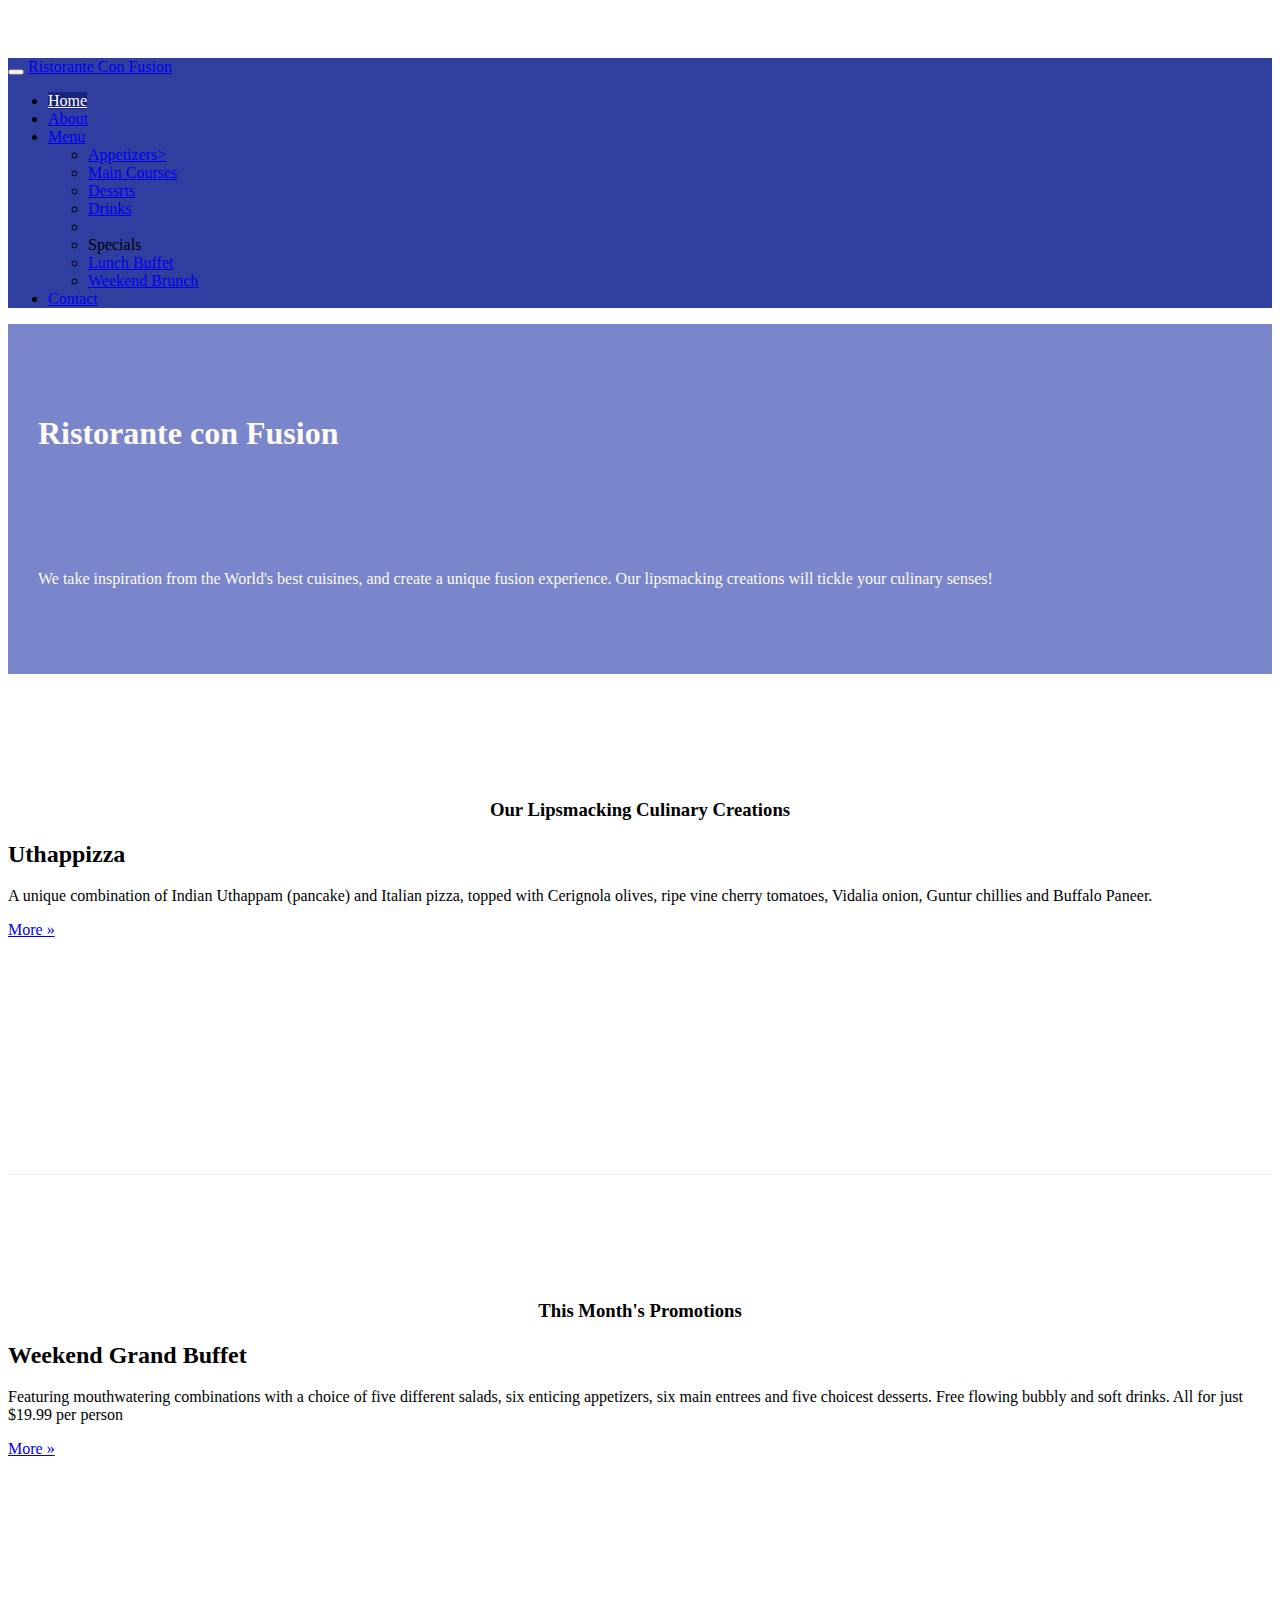
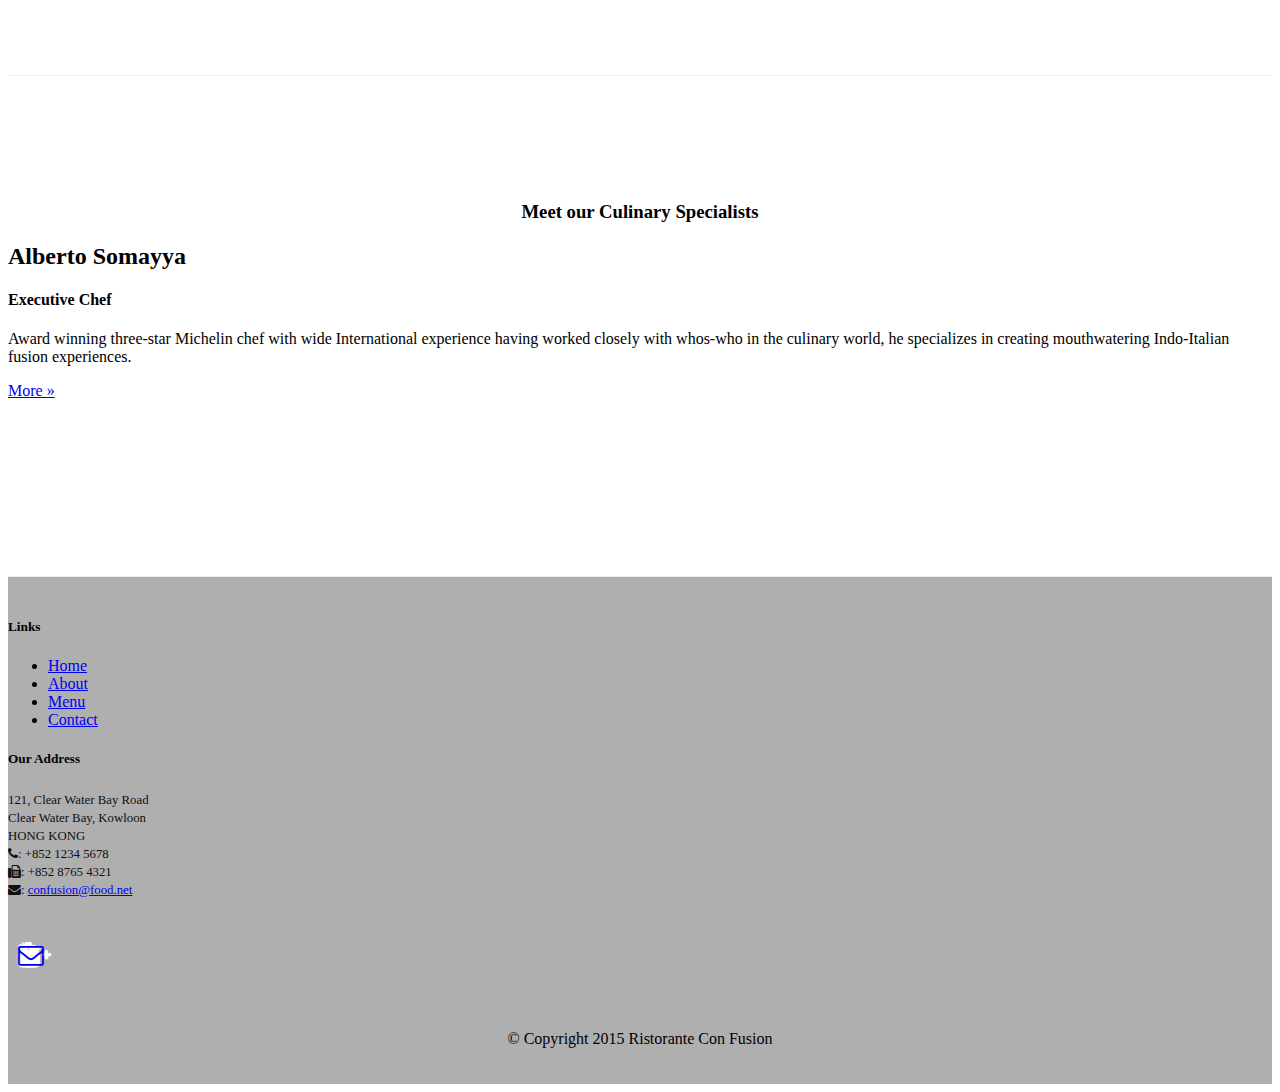
==== index.html @ e7fb20cf "add Aboute page and breadcrumbs" ====
<!DOCTYPE html>
<html lang="en">

<head>
    <meta charset="utf-8">
    <meta http-equiv="X-UA-Compatible" content="IE=edge">
    <meta name="viewport" content="width=device-width, initial-scale=1">
    <title>Ristorante Con Fusion</title>
    <link href="css/bootstrap.min.css" rel="stylesheet">
    <link href="css/bootstrap-theme.min.css" rel="stylesheet">
    <link href="css/font-awesome.min.css" rel="stylesheet">
    <link href="css/bootstrap-social.css" rel="stylesheet">
    <link href="css/mystyles.css" rel="stylesheet">

</head>

<body>
    <nav class="navbar navbar-inverse navbar-fixed-top" role="navigation">
        <div class="container">
            <div class="navbar-header">
                <button type="button" class="navbar-toggle collapsed" data-toggle="collapse" data-target="#navbar" aria-expanded="false" aria-controls="navbar">
                    <span class="sr-only">Toggle navigation</span>
                    <span class="icon-bar"></span>
                    <span class="icon-bar"></span>
                    <span class="icon-bar"></span>
                </button>
                <a class="navbar-brand" href="index.html">Ristorante Con Fusion</a>
            </div>
            <div id="navbar" class="navbar-collapse collapse">
            <ul class="nav navbar-nav">
                <li class="active"><a href="index.html">
                    <span class="glyphicon glyphicon-home" aria-hidden="true"></span>
                    Home</a></li>
                <li><a href="aboutus.html">
                    <span class="glyphicon glyphicon-info-sign" aria-hidden="true"></span>
                    About</a></li>
                <li class="dropdown"
                ><a href="#" class="dropdown-toggle" data-toggle="dropdown" role="button" aria-haspopup="true" aria-expanded="false">Menu
                    <span class="caret"></span></a>
                      <ul class="dropdown-menu">
                          <li><a href="#">Appetizers></a></li>
                          <li><a href="#">Main Courses</a></li>
                          <li><a href="#">Dessrts</a></li>
                          <li><a href="#">Drinks</a></li>
                          <li role="separator" class="divider"></li>
                          <li class="dropdown-header">Specials</li>
                          <li><a href="#">Lunch Buffet</a></li>
                          <li><a href="#">Weekend Brunch</a></li>
                      </ul>
                    </li>
                <li><a href="#">Contact</a></li>
            </ul>
            </div>
        </div>
    </nav>

    <header class="jumbotron">

        <!-- Main component for a primary marketing message or call to action -->

        <div class="container">
            <div class="row row-header">
                <div class="col-xs-12 col-sm-8">
                    <h1>Ristorante con Fusion</h1>
                    <p style="padding:40px;"></p>
                    <p>We take inspiration from the World's best cuisines, and create a unique fusion experience. Our lipsmacking creations will tickle your culinary senses!</p>
                </div>
                <div class="col-xs-12 col-sm-4">
                </div>
            </div>
        </div>
    </header>

    <div class="container">
        <div class="row row-content">
            <div class="col-xs-12 col-sm-3 col-sm-push-9">
                <p style="padding:20px;"></p>
                <h3 align=center>Our Lipsmacking Culinary Creations</h3>
            </div>
            <div class="col-xs-12 col-sm-9 col-sm-pull-3">
                <h2>Uthappizza</h2>
                <p>A unique combination of Indian Uthappam (pancake) and Italian pizza, topped with Cerignola olives, ripe vine cherry tomatoes, Vidalia onion, Guntur chillies and Buffalo Paneer.</p>
                <p><a  href="#">More &raquo;</a></p>
            </div>
        </div>


        <div class="row row-content">
            <div class="col-xs-12 col-sm-3">
                <p style="padding:20px;"></p>
                <h3 align=center>This Month's Promotions</h3>
            </div>
            <div class="col-xs-12 col-sm-9">
                <h2>Weekend Grand Buffet</h2>
                <p>Featuring mouthwatering combinations with a choice of five different salads, six enticing appetizers, six main entrees and five choicest desserts. Free flowing bubbly and soft drinks. All for just $19.99 per person </p>
                <p><a href="#">More &raquo;</a></p>
            </div>
        </div>

        <div class="row row-content">
            <div class="col-xs-12 col-sm-3 col-sm-push-9">
                <p style="padding:20px;"></p>
                <h3 align=center>Meet our Culinary Specialists</h3>
            </div>
            <div class="col-xs-12 col-sm-9 col-sm-pull-3">
                <h2>Alberto Somayya</h2>
                <h4>Executive Chef</h4>
                <p>Award winning three-star Michelin chef with wide International experience having worked closely with whos-who in the culinary world, he specializes in creating mouthwatering Indo-Italian fusion experiences. </p>
                <p><a href="#">More &raquo;</a></p>
            </div>
        </div>
    </div>

    <footer class="row-footer">
        <div class="container">
            <div class="row">             
                <div class="col-xs-5 col-xs-offset-1 col-sm-2 col-sm-offset-1">
                    <h5>Links</h5>
                    <ul class="list-unstyled">
                        <li><a href="#">Home</a></li>
                        <li><a href="#">About</a></li>
                        <li><a href="#">Menu</a></li>
                        <li><a href="#">Contact</a></li>
                    </ul>
                </div>
                <div class="col-xs-6 col-sm-5">
                    <h5>Our Address</h5>
                    <adress>
		              121, Clear Water Bay Road<br>
		              Clear Water Bay, Kowloon<br>
		              HONG KONG<br>
		              <i class="fa fa-phone"></i>: +852 1234 5678<br>
		              <i class="fa fa-fax"></i>: +852 8765 4321<br>
		              <i class="fa fa-envelope"></i>: <a href="mailto:confusion@food.net">confusion@food.net</a>
		           </adress>
                </div>
                <div class="col-xs-12 col-sm-4">
                    <div class="nav navbar-nav" style="padding: 40px 10px;">
                        <a class="btn btn-social-icon btn-google-plus" href="http://google.com/+"><i class="fa fa-google-plus"></i></a>
                        <a class="btn btn-social-icon btn-facebook" href="http://www.facebook.com/profile.php?id="><i class="fa fa-facebook"></i></a>
                        <a class="btn btn-social-icon btn-linkedin" href="http://www.linkedin.com/in/"><i class="fa fa-linkedin"></i></a>
                        <a class="btn btn-social-icon btn-twitter" href="http://twitter.com/"><i class="fa fa-twitter"></i></a>
                        <a class="btn btn-social-icon btn-youtube" href="http://youtube.com/"><i class="fa fa-youtube"></i></a>
                        <a class="btn btn-social-icon" href="mailto:"><i class="fa fa-envelope-o"></i></a>
                    </div>
                </div>
                <div class="col-xs-12">
                    <p style="padding:10px;"></p>
                    <p align=center>© Copyright 2015 Ristorante Con Fusion</p>
                </div>
            </div>
        </div>
    </footer>

    <script src="https://ajax.googleapis.com/ajax/libs/jquery/1.11.3/jquery.min.js"></script>
    <script src="js/bootstrap.min.js"></script>

</body>

</html>
---- css/mystyles.css ----
.row-header{
    margin:0px auto;
    padding:0px auto;
}

.row-content {
    margin:0px auto;
    padding: 50px 0px 50px 0px;
    border-bottom: 1px ridge;
    min-height:400px;
}

.row-footer{
    background-color: #AfAfAf;
    margin:0px auto;
    padding: 20px 0px 20px 0px;
}

.jumbotron {
    padding:70px 30px 70px 30px;
    margin:0px auto;
    background: #7986cb;
    color:floralwhite;
}

adress {
    font-size:80%;
    margin:0px;
    color:#0f0f0f;
}

body{
    align:center;
    padding:50px 0px 0px 0px;
    z-index:0;
}

.navbar-inverse {
     background: #303F9F;
}

.navbar-inverse .navbar-nav > .active > a,
.navbar-inverse .navbar-nav > .active > a:hover,
.navbar-inverse .navbar-nav > .active > a:focus {
    color: #fff;
    background: #1A237E;
}

.navbar-inverse .navbar-nav > .open > a,
 .navbar-inverse .navbar-nav > .open > a:hover,
 .navbar-inverse .navbar-nav > .open > a:focus {
    color: #fff;
    background: #1A237E;
}

.navbar-inverse .navbar-nav .open .dropdown-menu> li> a,
.navbar-inverse .navbar-nav .open .dropdown-menu {
    background-color: #303F9F;
    color:#eeeeee;
}

.navbar-inverse .navbar-nav .open .dropdown-menu> li> a:hover {
    color:#000000;
}
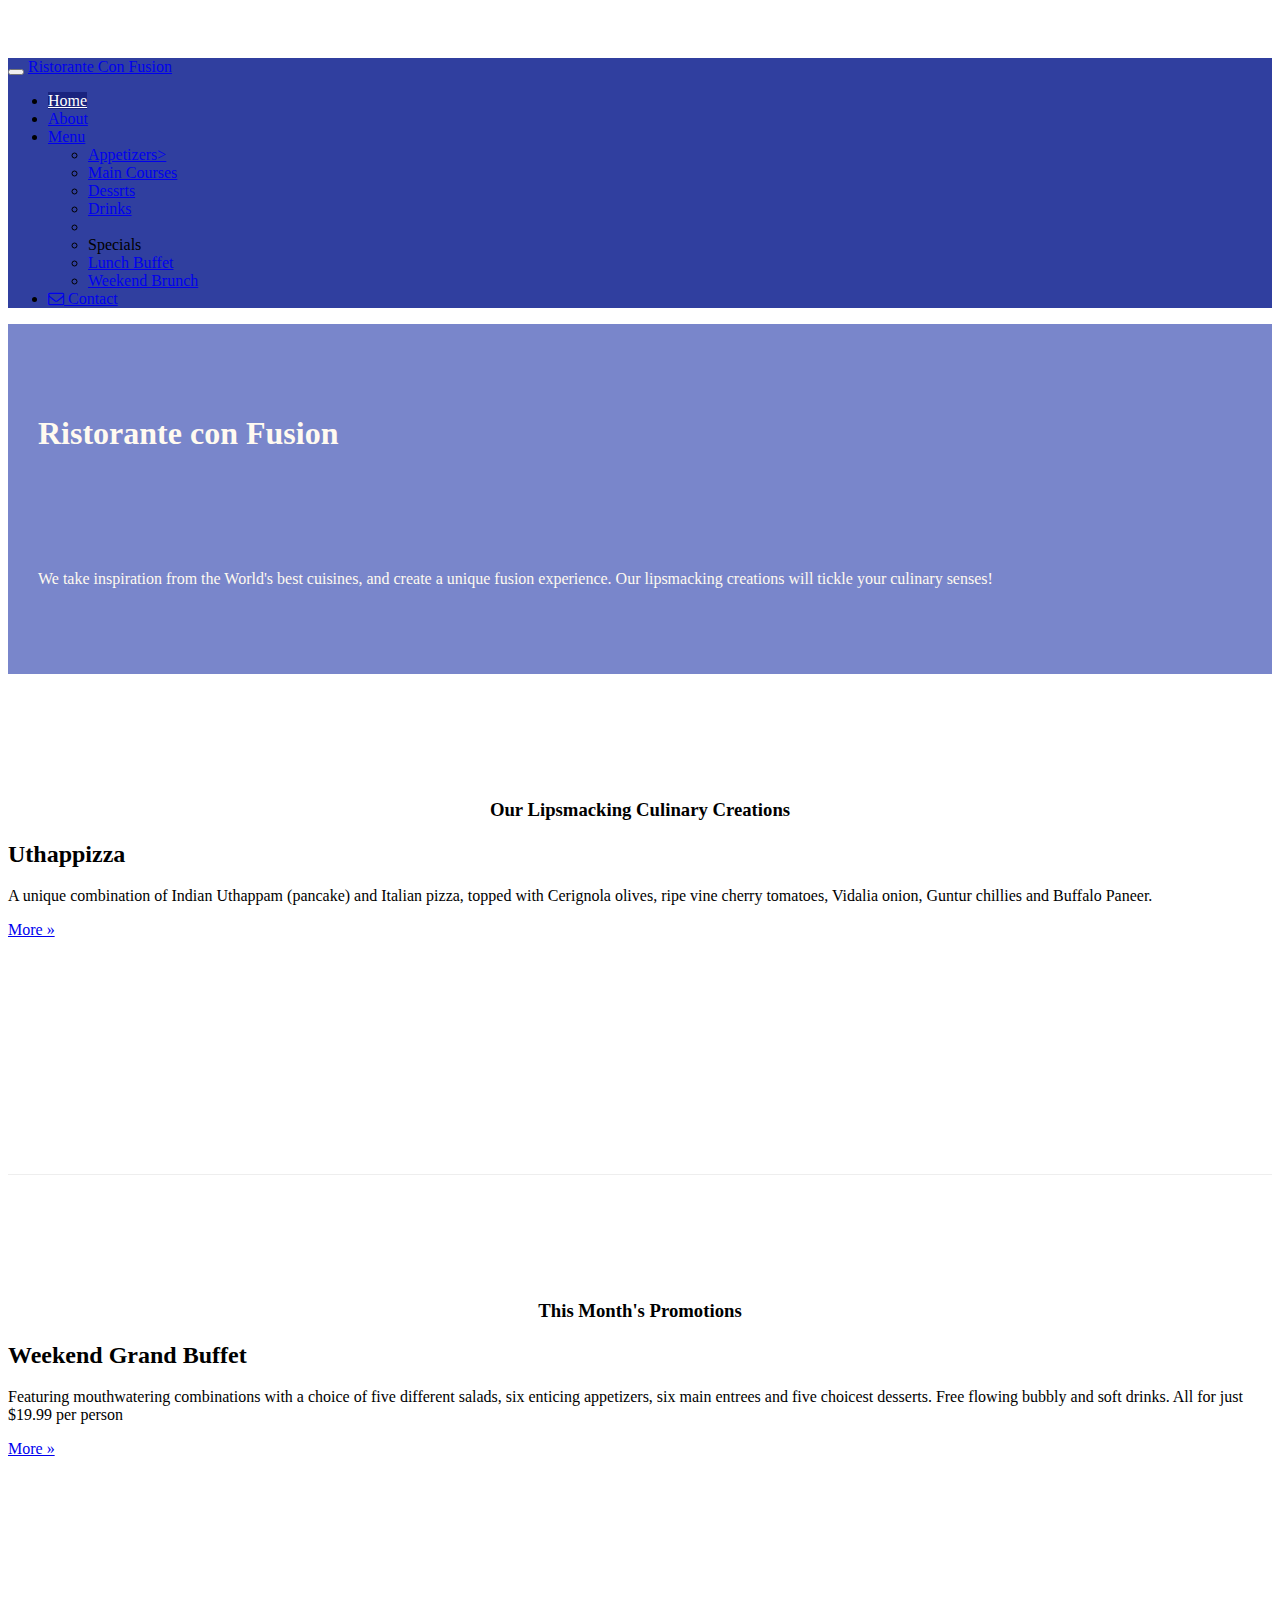
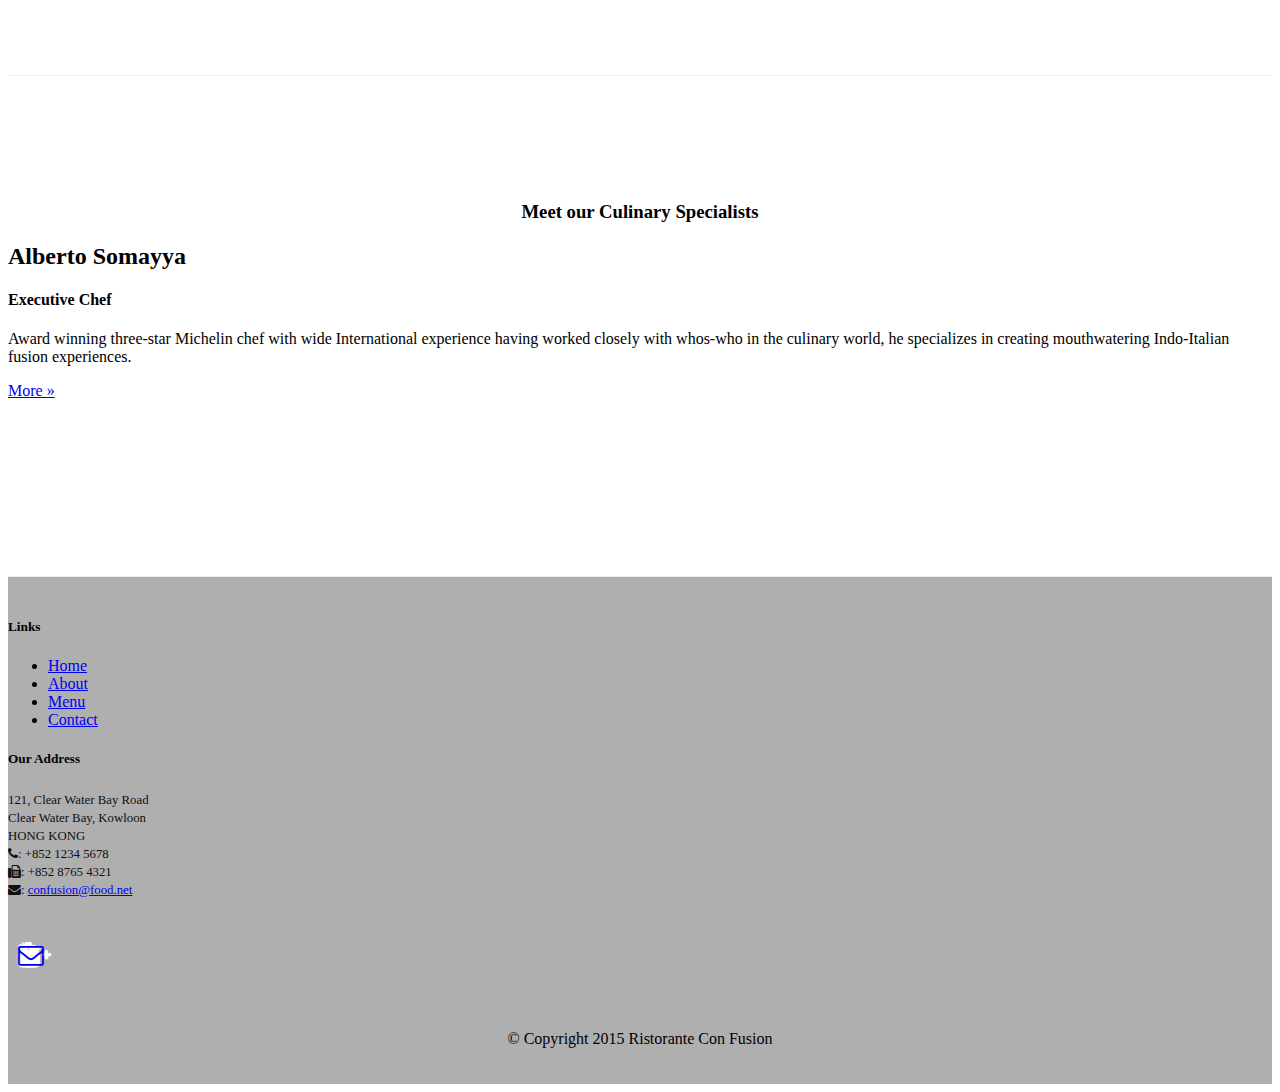
==== commit 019fdba5: "add new page Contact and created there form." ====
--- a/index.html
+++ b/index.html
@@ -36,7 +36,9 @@
                     <span class="glyphicon glyphicon-info-sign" aria-hidden="true"></span>
                     About</a></li>
                 <li class="dropdown"
-                ><a href="#" class="dropdown-toggle" data-toggle="dropdown" role="button" aria-haspopup="true" aria-expanded="false">Menu
+                ><a href="#" class="dropdown-toggle" data-toggle="dropdown" role="button" aria-haspopup="true" aria-expanded="false">
+                    <span class="glyphicon glyphicon-list-alt" aria-hidden="true"></span>
+                    Menu
                     <span class="caret"></span></a>
                       <ul class="dropdown-menu">
                           <li><a href="#">Appetizers></a></li>
@@ -49,7 +51,9 @@
                           <li><a href="#">Weekend Brunch</a></li>
                       </ul>
                     </li>
-                <li><a href="#">Contact</a></li>
+                <li><a href="contactus.html">
+                    <i class="fa fa-envelope-o"></i>
+                    Contact</a></li>
             </ul>
             </div>
         </div>
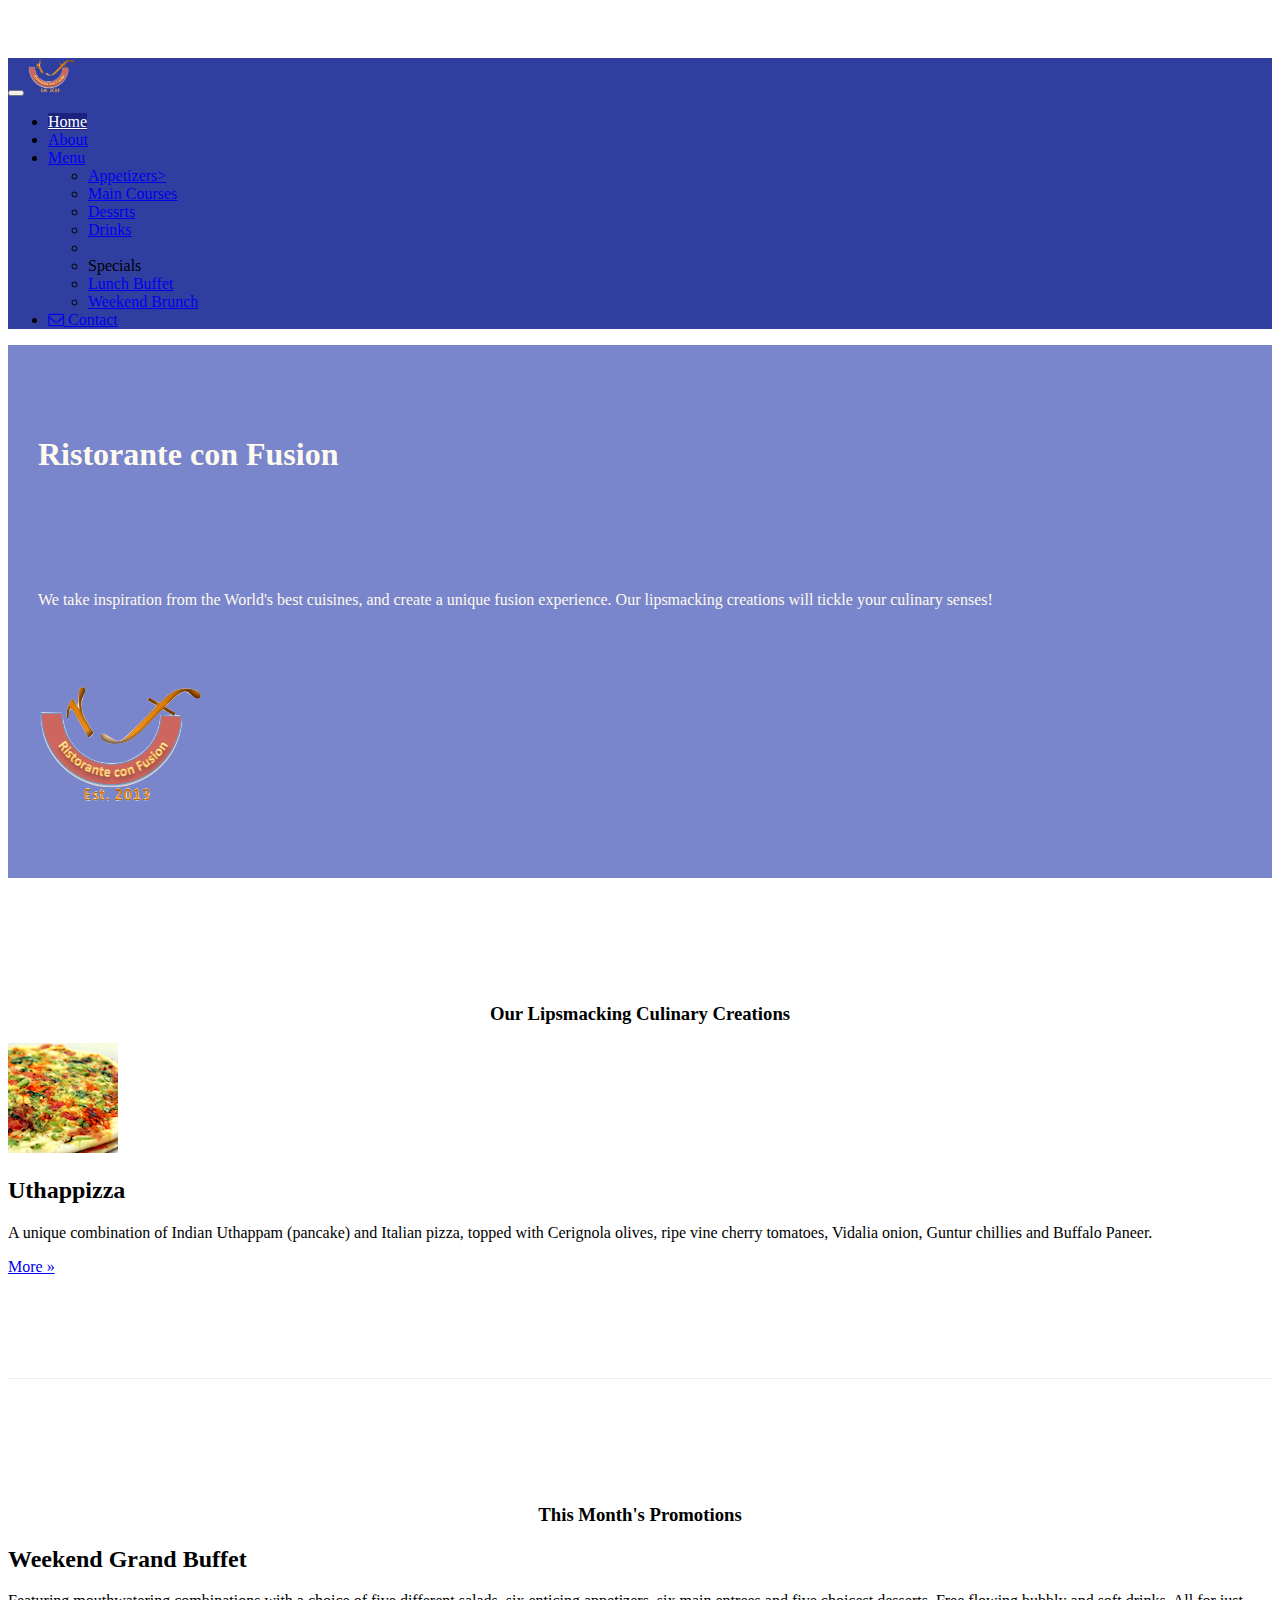
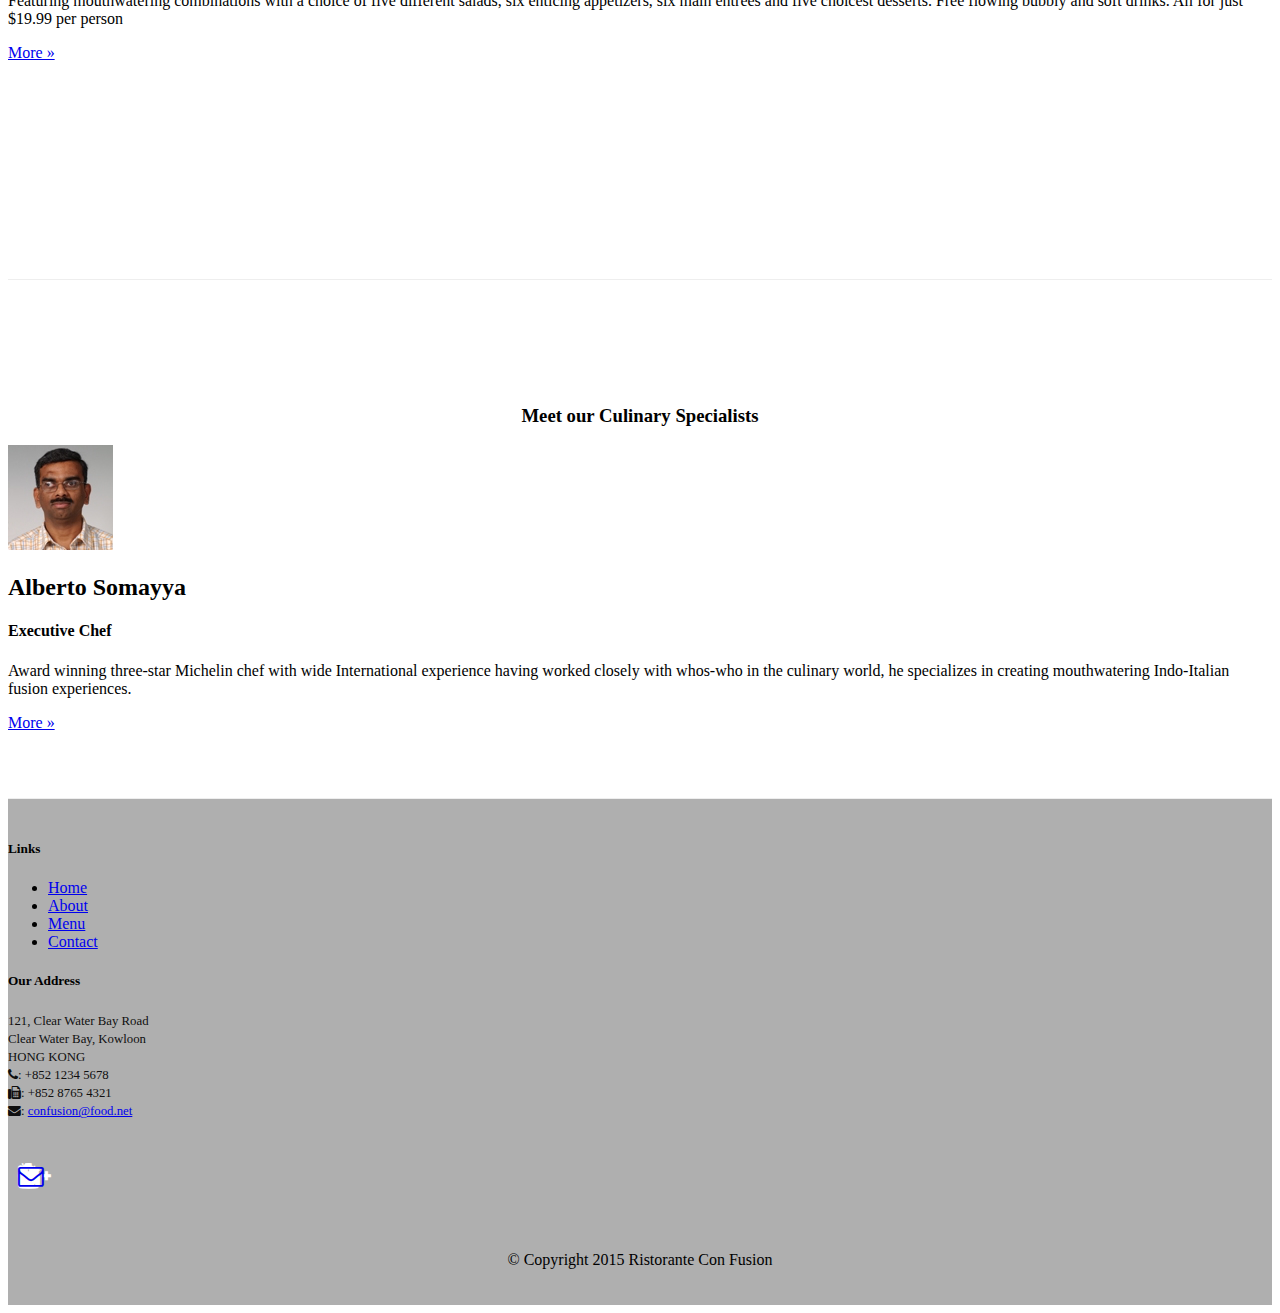
==== commit aad44cb4: "Add to index the logo in navbar and jumbatron. Also add another img to the page." ====
--- a/index.html
+++ b/index.html
@@ -25,7 +25,7 @@
                     <span class="icon-bar"></span>
                     <span class="icon-bar"></span>
                 </button>
-                <a class="navbar-brand" href="index.html">Ristorante Con Fusion</a>
+                <a class="navbar-brand" href="index.html"><img src="img/logo.png" height="35" width="47"></a>
             </div>
             <div id="navbar" class="navbar-collapse collapse">
             <ul class="nav navbar-nav">
@@ -70,7 +70,9 @@
                     <p style="padding:40px;"></p>
                     <p>We take inspiration from the World's best cuisines, and create a unique fusion experience. Our lipsmacking creations will tickle your culinary senses!</p>
                 </div>
-                <div class="col-xs-12 col-sm-4">
+                <div class="col-xs-12 col-sm-2">
+                    <p style="padding:20px;"></p>
+                    <img src="img/logo.png" class="img=responsive">
                 </div>
             </div>
         </div>
@@ -83,9 +85,18 @@
                 <h3 align=center>Our Lipsmacking Culinary Creations</h3>
             </div>
             <div class="col-xs-12 col-sm-9 col-sm-pull-3">
-                <h2>Uthappizza</h2>
+                <div class="media">
+                    <div class="media-left media-middle">
+                        <a href="#">
+                            <img class="media-object img-thumbnail" src="img/uthappizza.png" alt="Uthappizza"></a>
+                    </div>
+                    <div class="media-body">
+                       <h2 class="media-heading">Uthappizza</h2>
                 <p>A unique combination of Indian Uthappam (pancake) and Italian pizza, topped with Cerignola olives, ripe vine cherry tomatoes, Vidalia onion, Guntur chillies and Buffalo Paneer.</p>
-                <p><a  href="#">More &raquo;</a></p>
+                <p><a class="btn btn-primary btn-xs" href="#">More &raquo;</a></p>
+                    </div>
+                    
+                </div>
             </div>
         </div>
 
@@ -98,7 +109,7 @@
             <div class="col-xs-12 col-sm-9">
                 <h2>Weekend Grand Buffet</h2>
                 <p>Featuring mouthwatering combinations with a choice of five different salads, six enticing appetizers, six main entrees and five choicest desserts. Free flowing bubbly and soft drinks. All for just $19.99 per person </p>
-                <p><a href="#">More &raquo;</a></p>
+                <p><a class="btn btn-primary btn-xs" href="#">More &raquo;</a></p>
             </div>
         </div>
 
@@ -108,10 +119,24 @@
                 <h3 align=center>Meet our Culinary Specialists</h3>
             </div>
             <div class="col-xs-12 col-sm-9 col-sm-pull-3">
-                <h2>Alberto Somayya</h2>
-                <h4>Executive Chef</h4>
-                <p>Award winning three-star Michelin chef with wide International experience having worked closely with whos-who in the culinary world, he specializes in creating mouthwatering Indo-Italian fusion experiences. </p>
-                <p><a href="#">More &raquo;</a></p>
+             <div class="media">
+                    <div class="media-left media-middle">
+                        <a href="#">
+                        <img class="media-object img-thumbnail"
+                         src="img/alberto.png" alt="Alberto Somayya">
+                        </a>
+                    </div>
+                    <div class="media-body">
+                        <h2 class="media-heading">Alberto Somayya</h2>
+                        <h4>Executive Chef</h4>
+                        <p>Award winning three-star Michelin chef with wide
+                         International experience having worked closely with
+                         whos-who in the culinary world, he specializes in
+                          creating mouthwatering Indo-Italian fusion experiences.
+                         </p>
+                        <p><a class="btn btn-primary btn-xs" href="#">More &raquo;</a></p>
+                    </div>
+                </div>
             </div>
         </div>
     </div>
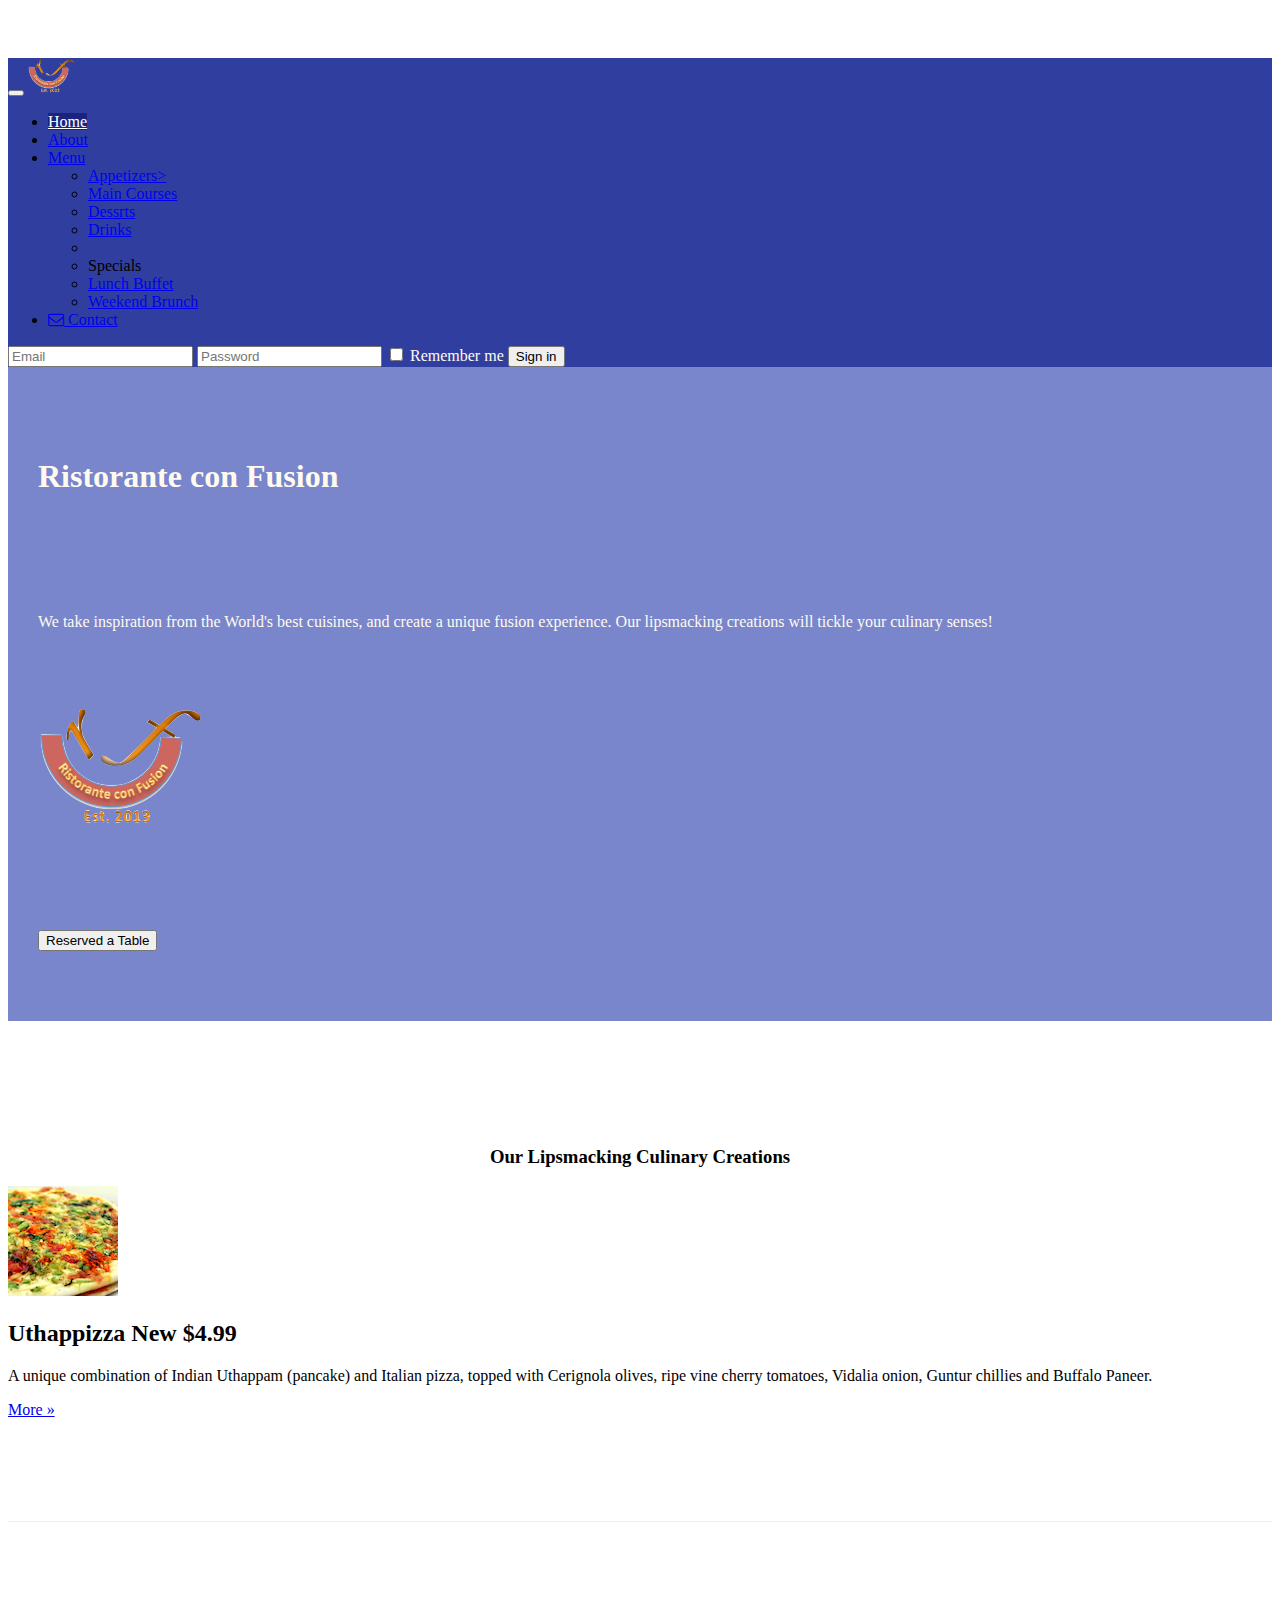
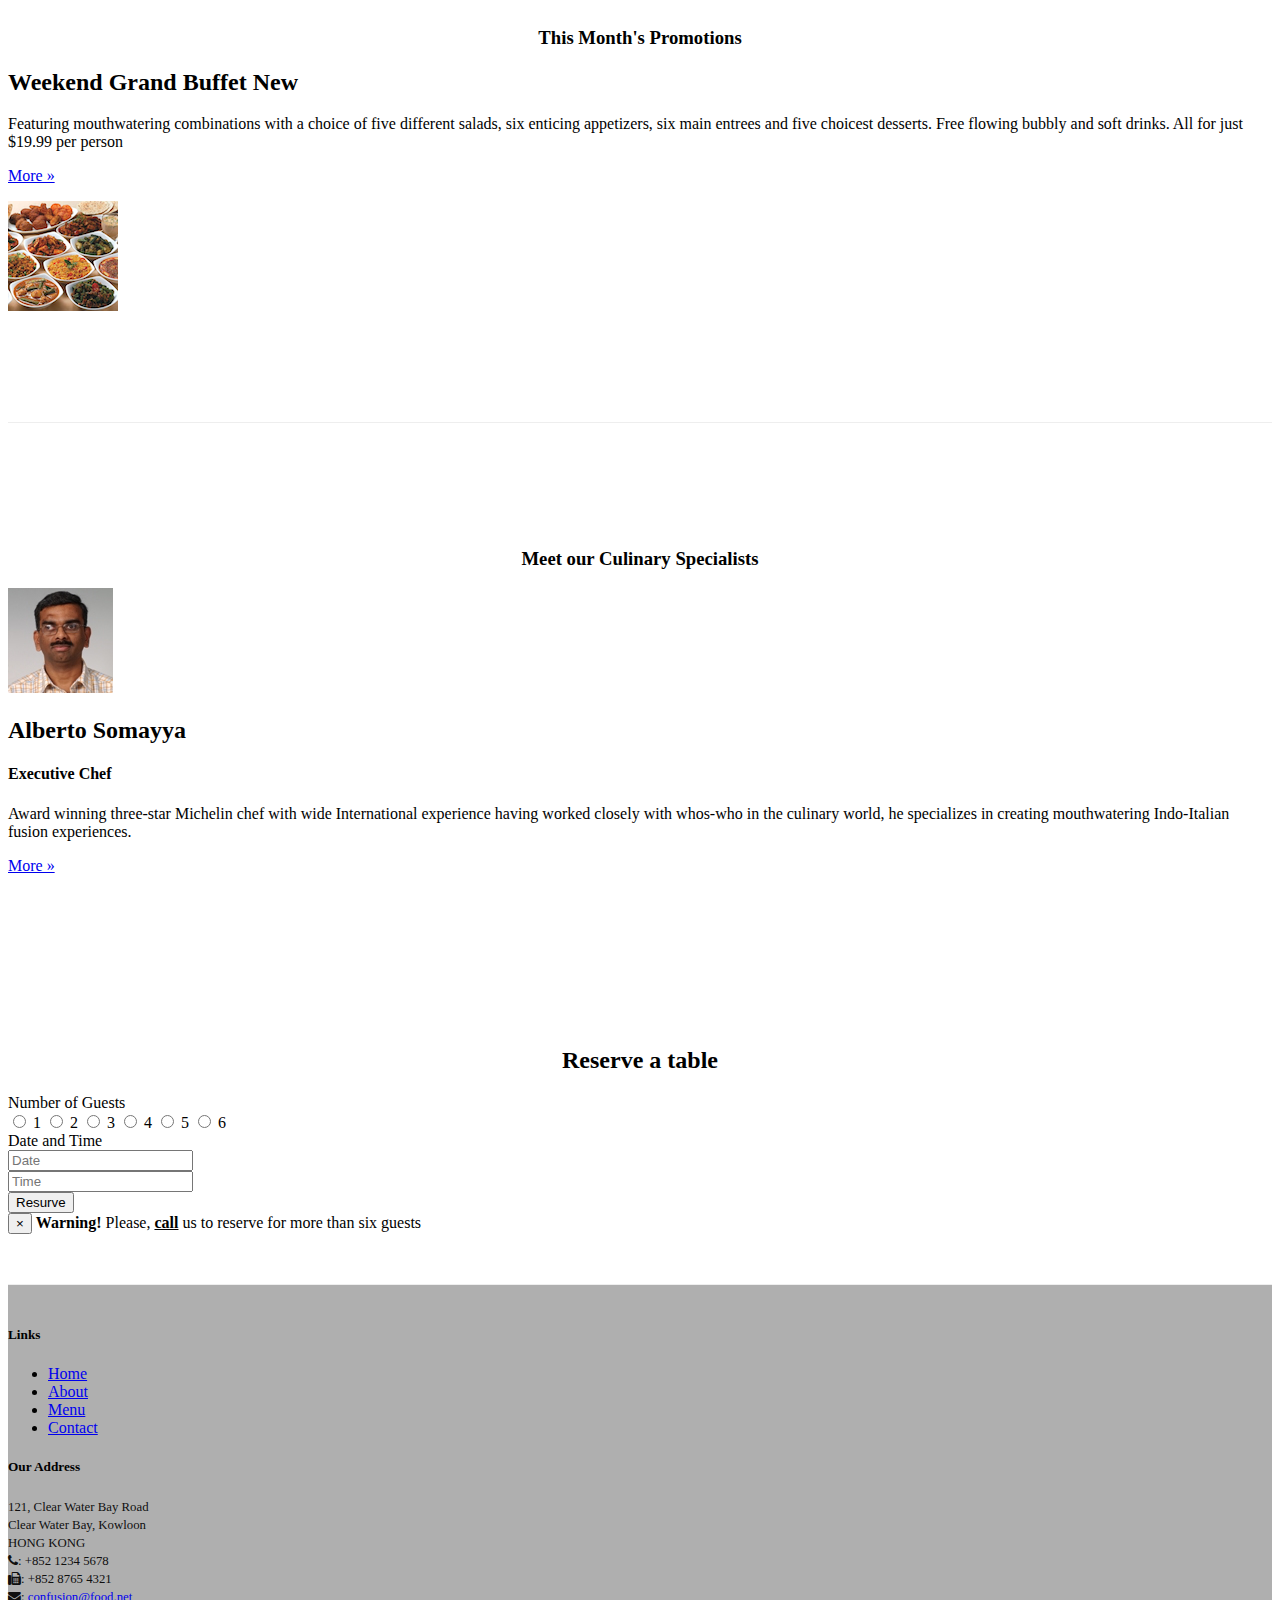
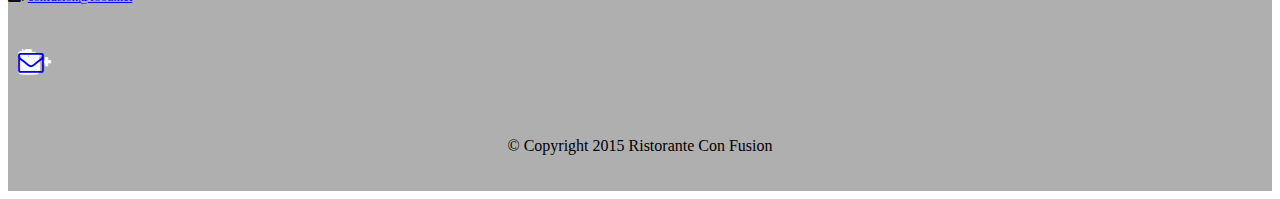
==== commit c2820a0e: "add a login form, reservation form and a button in jumbatron" ====
--- a/index.html
+++ b/index.html
@@ -55,6 +55,12 @@
                     <i class="fa fa-envelope-o"></i>
                     Contact</a></li>
             </ul>
+            <form class="form-horizontal navbar-form navbar-right">
+                <input type="text" class="form-control" placeholder="Email">
+                <input type="text" class="form-control" placeholder="Password">
+                <input type="checkbox"><span class="signin-form"> Remember me</span>
+                <button type="button" class="btn btn-info">Sign in</button>
+           </form>
             </div>
         </div>
     </nav>
@@ -74,6 +80,9 @@
                     <p style="padding:20px;"></p>
                     <img src="img/logo.png" class="img=responsive">
                 </div>
+                <div class="col-xs-12 col-sm-2">
+                    <a href="#reserve-form"><button type="button" class="btn btn-warning" style="margin-top:100px;">Reserved a Table</button></a>
+                </div>
             </div>
         </div>
     </header>
@@ -91,7 +100,7 @@
                             <img class="media-object img-thumbnail" src="img/uthappizza.png" alt="Uthappizza"></a>
                     </div>
                     <div class="media-body">
-                       <h2 class="media-heading">Uthappizza</h2>
+                       <h2 class="media-heading">Uthappizza <span class="label label-danger label-xs">New</span> <span class="badge">$4.99</span></h2>
                 <p>A unique combination of Indian Uthappam (pancake) and Italian pizza, topped with Cerignola olives, ripe vine cherry tomatoes, Vidalia onion, Guntur chillies and Buffalo Paneer.</p>
                 <p><a class="btn btn-primary btn-xs" href="#">More &raquo;</a></p>
                     </div>
@@ -103,14 +112,24 @@
 
         <div class="row row-content">
             <div class="col-xs-12 col-sm-3">
-                <p style="padding:20px;"></p>
+                <p style="padding:10px;"></p>
                 <h3 align=center>This Month's Promotions</h3>
             </div>
             <div class="col-xs-12 col-sm-9">
-                <h2>Weekend Grand Buffet</h2>
+            <div class="media">
+                <div class="media-body">
+                <h2 class="media-heading">Weekend Grand Buffet <span class="label label-danger label-xs">New</span></h2>
                 <p>Featuring mouthwatering combinations with a choice of five different salads, six enticing appetizers, six main entrees and five choicest desserts. Free flowing bubbly and soft drinks. All for just $19.99 per person </p>
                 <p><a class="btn btn-primary btn-xs" href="#">More &raquo;</a></p>
             </div>
+           <div class="media-left media-middle">
+                        <a href="#">
+                        <img class="media-object img-thumbnail"
+                         src="img/buffet.png" alt="Buffet">
+                        </a>
+           </div>
+           </div>
+          </div>
         </div>
 
         <div class="row row-content">
@@ -137,6 +156,63 @@
                         <p><a class="btn btn-primary btn-xs" href="#">More &raquo;</a></p>
                     </div>
                 </div>
+                 <p style="padding:40px;"></p>
+            </div>
+            <div class="col-xs-12 col-sm-3">
+                <p style="padding:20px;"></p>
+                <h2 align=center>Reserve a table</h2>
+            </div>
+            <div class="col-xs-12 col-sm-9">
+                <form class="form-horizontal" id="reserve-form">
+                  <div class="form-group">
+                    <div class="col-sm-2">
+                        Number of Guests
+                    </div>
+                    <div class="col-sm-10">
+                        <label class="radio radio-inline">
+                            <input type="radio" name="inlineRadioOptions" id="inlineRadio1" value="option1"> 1
+                        </label>
+                        <label class="radio radio-inline">
+                            <input type="radio" name="inlineRadioOptions" id="inlineRadio2" value="option1"> 2
+                        </label>
+                        <label class="radio radio-inline">
+                            <input type="radio" name="inlineRadioOptions" id="inlineRadio3" value="option1"> 3
+                        </label>
+                        <label class="radio radio-inline">
+                            <input type="radio" name="inlineRadioOptions" id="inlineRadio4" value="option1"> 4
+                        </label>
+                        <label class="radio radio-inline">
+                            <input type="radio" name="inlineRadioOptions" id="inlineRadio5" value="option1"> 5
+                        </label>
+                        <label class="radio radio-inline">
+                            <input type="radio" name="inlineRadioOptions" id="inlineRadio6" value="option1"> 6
+                        </label>
+                    </div>
+                  </div>
+                  <div class="form-group">
+                    <div class="col-sm-2">
+                        Date and Time
+                    </div>
+                        <div class="col-sm-5">
+                        <input type="text" class="form-control" placeholder="Date">
+                        
+                        </div>
+                        <div class="col-sm-5">
+                        <input type="text" class="form-control" placeholder="Time">
+                        </div>
+                    </div>
+                 <div class="form-group">
+                     <div class="col-sm-2">
+                     </div>
+                     <div class="col-sm-10">
+                        <button type="button" class="btn btn-primary">Resurve</button>
+                    </div>
+                 </div>
+                 <div class="alert alert-warning alert-dismissible" role="alert">
+  <button type="button" class="close" data-dismiss="alert" aria-label="Close"><span aria-hidden="true">&times;</span></button>
+  <strong>Warning!</strong> Please, <strong><a href="tel:+85212345678" style="color:black">call</a></strong> us to reserve for more than six guests
+</div>
+                </form>
             </div>
         </div>
     </div>
--- a/css/mystyles.css
+++ b/css/mystyles.css
@@ -62,3 +62,7 @@
 .navbar-inverse .navbar-nav .open .dropdown-menu> li> a:hover {
     color:#000000;
 }
+
+.signin-form{
+    color:floralwhite;
+}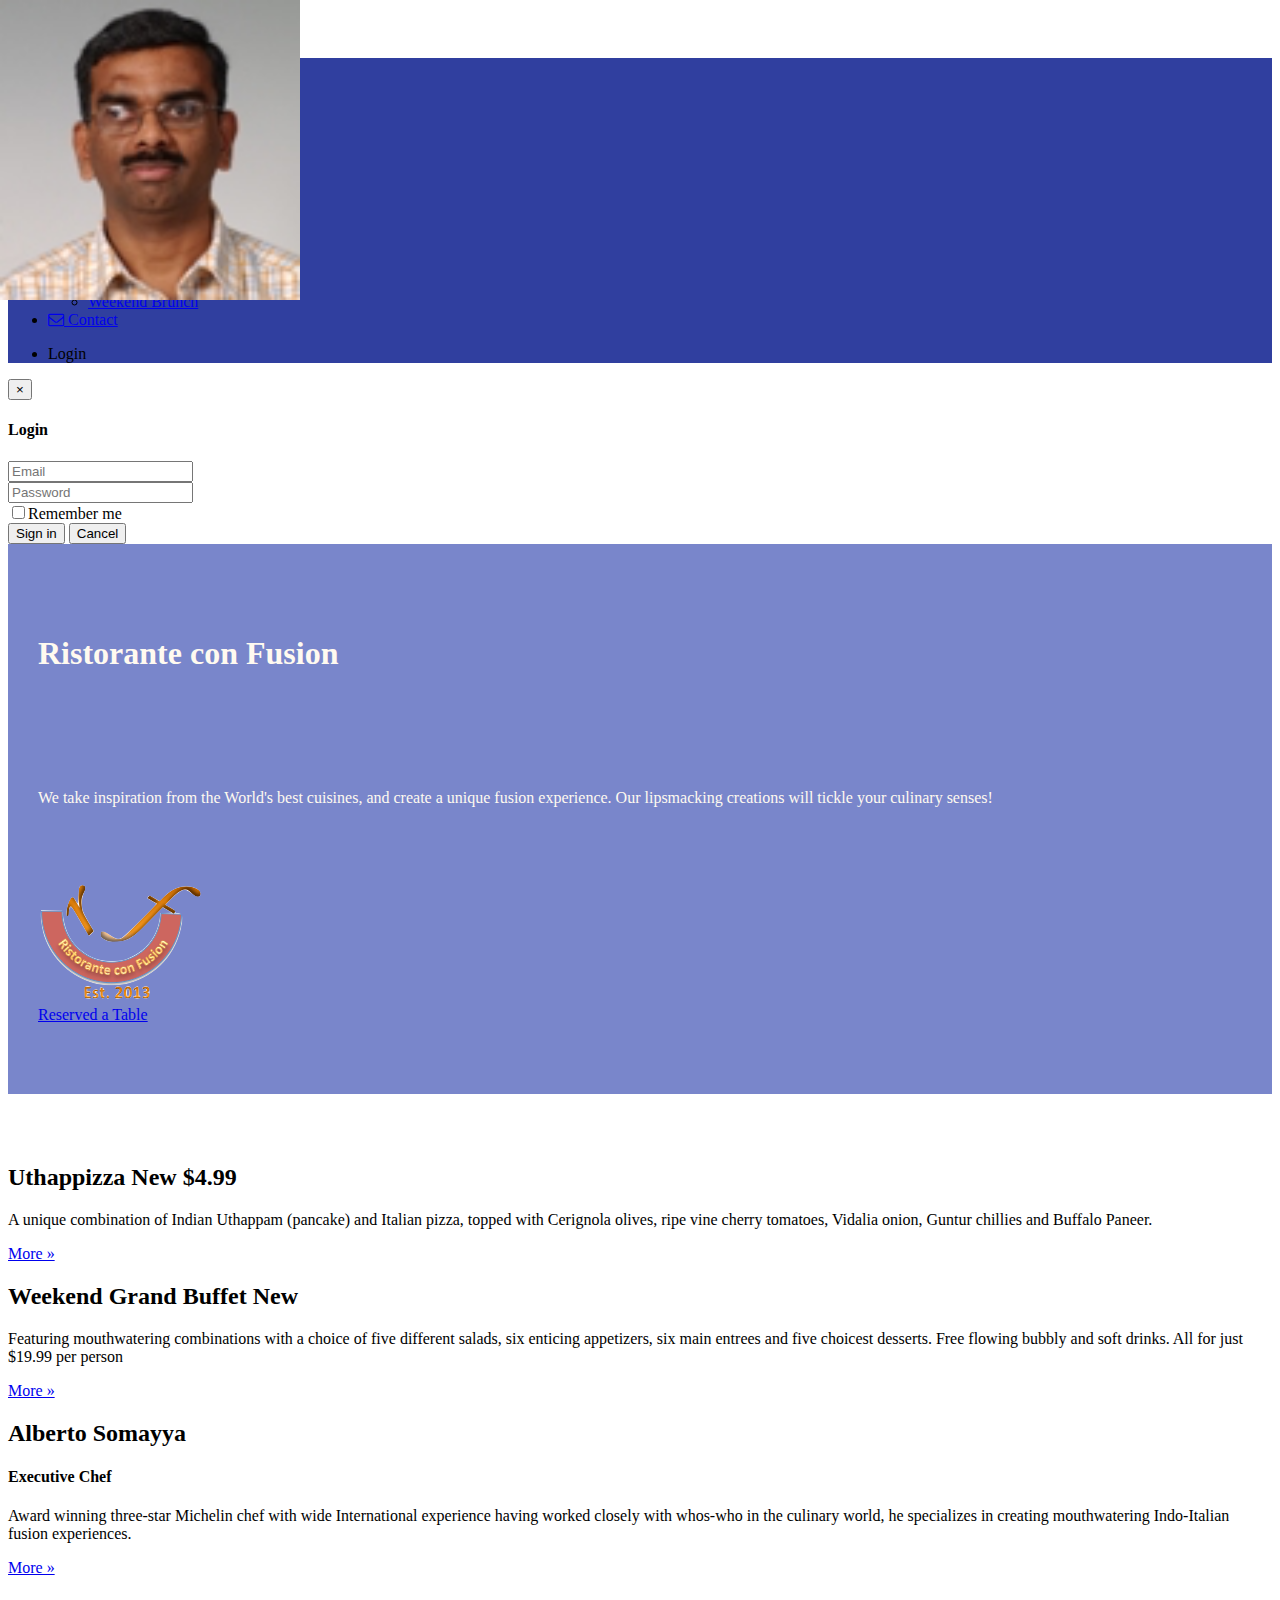
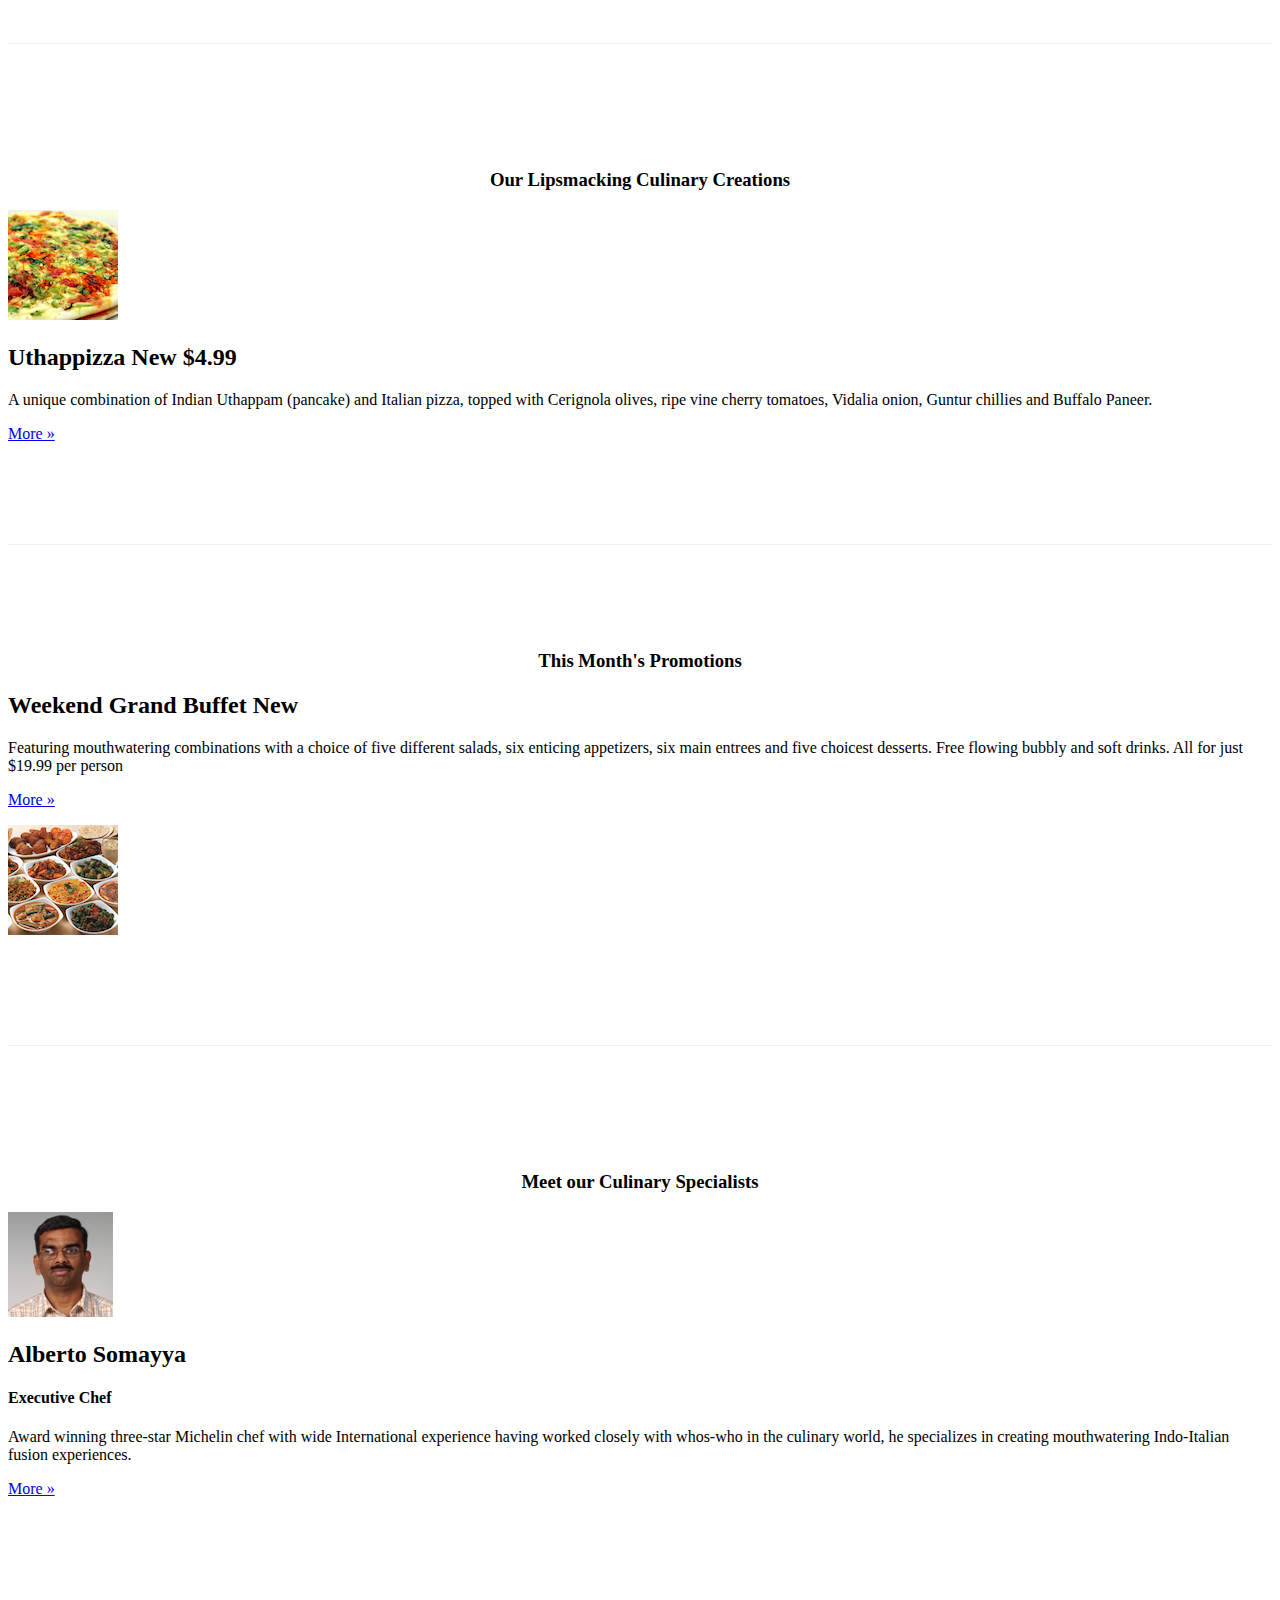
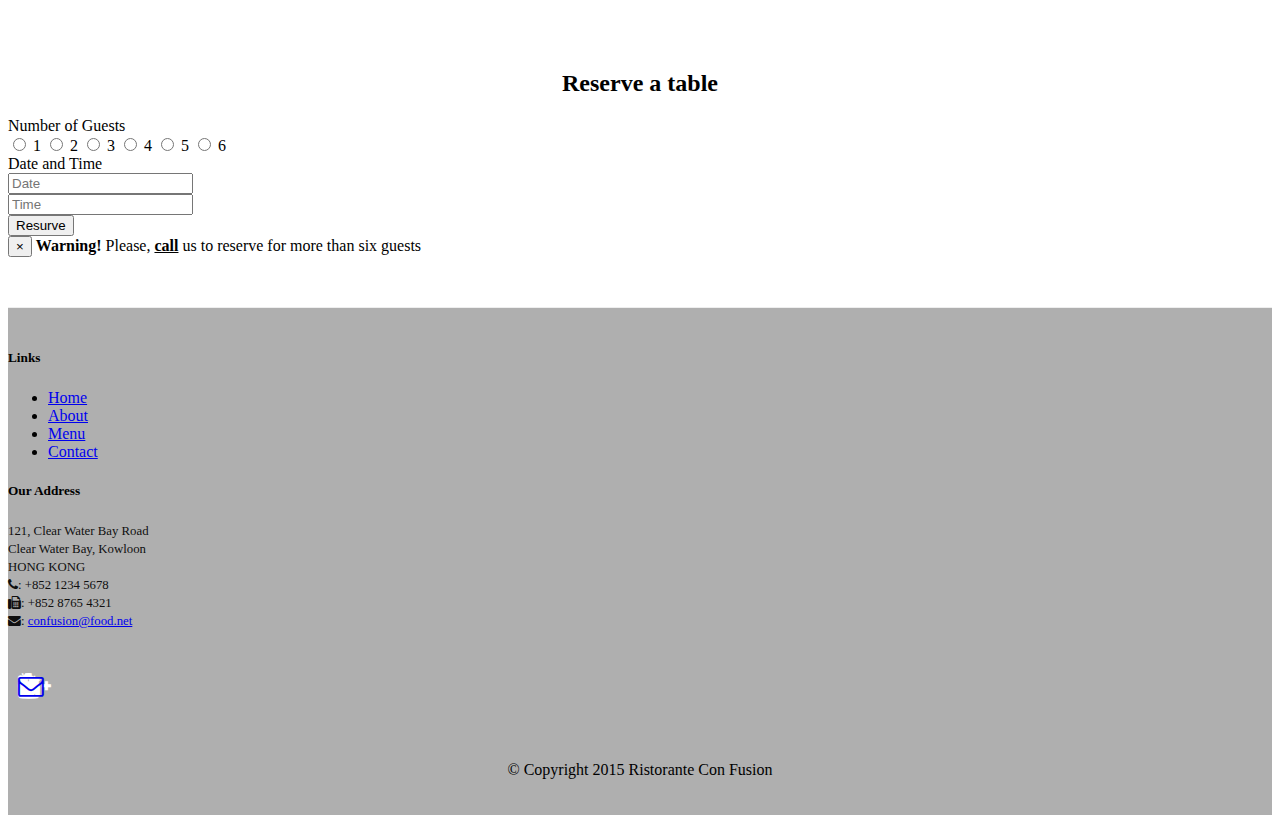
==== commit 2295d41b: "add HTML and CSS for carousel" ====
--- a/index.html
+++ b/index.html
@@ -55,15 +55,56 @@
                     <i class="fa fa-envelope-o"></i>
                     Contact</a></li>
             </ul>
-            <form class="form-horizontal navbar-form navbar-right">
-                <input type="text" class="form-control" placeholder="Email">
+            <ul class="nav navbar-nav navbar-right">
+                <li><a data-toggle="modal" data-target="#loginModal">
+                <span class="glyphicon glyphicon-log-in"></span>Login</a>
+                </li>
+            </ul>
+            
+            </div>
+        </div>
+    </nav>
+
+    <div id="loginModal" class="modal fade" role="dialog">
+        <div class="modal-dialog">
+
+            <div class="modal-content">
+                <div class="modal-header">
+                    <button type="button" class="close" data-dismiss="modal">&times;</button>
+                    <h4 class="modal-title">Login</h4>
+                </div>
+                <div class="modal-body">
+                    <form class="form-inline">
+                        <div class="form-group">
+                            <label class="sr-only" for="email">Email adress</label>
+                            <input type="email" class="form-control" placeholder="Email"></div>
+                        <div class="form-group">
+                            <label class="sr-only" for="password">Password</label>
+                            <input type="password" class="form-control input-sm" id="password" placeholder="Password">
+                        </div>
+                        <div class="checkbox">
+                            <label>
+                                <input type="checkbox">Remember me
+                            </label>
+                        </div>
+                        <button type="submit" class="btn btn-info btn-sm">Sign in</button>
+                        <button type="button" class="btn btn-default btn-sm" data-dismiss="modal">
+                            Cancel</button>
+
+
+                <!--<input type="text" class="form-control" placeholder="Email">
                 <input type="text" class="form-control" placeholder="Password">
                 <input type="checkbox"><span class="signin-form"> Remember me</span>
                 <button type="button" class="btn btn-info">Sign in</button>
+                <button type="button" class="btn btn-default btn-sm"
+                data-dismiss="modal">Cancel
+                </button>-->
            </form>
-            </div>
-        </div>
-    </nav>
+
+                </div>
+            </div>
+        </div>
+    </div>
 
     <header class="jumbotron">
 
@@ -81,13 +122,51 @@
                     <img src="img/logo.png" class="img=responsive">
                 </div>
                 <div class="col-xs-12 col-sm-2">
-                    <a href="#reserve-form"><button type="button" class="btn btn-warning" style="margin-top:100px;">Reserved a Table</button></a>
+                    <a href="#reserve-form" type="button" class="btn btn-warning btn-block" 
+                    data-toggle="tooltip" title="Or Call us at +85212345678"
+                    data-placement="bottom"
+                    style="margin-top:100px;">Reserved a Table</a>
                 </div>
             </div>
         </div>
     </header>
 
     <div class="container">
+        <div class="row row-content">
+            <div class="col-xs-12">
+                <div id="mycarousel" class="carousel-slide" data-ride="carousel">
+                    <div class="carousel-inner" role="listbox">
+                        <div class="item active">
+                            <img class="img-responsive" src="img/uthappizza.png" alt="Uthappizza">
+                            <div class="carousel-caption">
+                                <h2 class="media-heading">Uthappizza <span class="label label-danger label-xs">New</span> <span class="badge">$4.99</span></h2>
+                                <p>A unique combination of Indian Uthappam (pancake) and Italian pizza, topped with Cerignola olives, ripe vine cherry tomatoes, Vidalia onion, Guntur chillies and Buffalo Paneer.</p>
+                                <p><a class="btn btn-primary btn-xs" href="#">More &raquo;</a></p>
+                            </div>
+                        </div>
+                        <div class="item">
+                            <img class="img-responsive" src="img/buffet.png" alt="Buffet">
+                            <div class="carousel-caption">
+                                <h2 class="media-heading">Weekend Grand Buffet <span class="label label-danger label-xs">New</span></h2>
+                                <p>Featuring mouthwatering combinations with a choice of five different salads, six enticing appetizers, six main entrees and five choicest desserts. Free flowing bubbly and soft drinks. All for just $19.99 per person </p>
+                                <p><a class="btn btn-primary btn-xs" href="#">More &raquo;</a></p>
+                            </div>
+                        </div>
+                        <div class="item">
+                            <img class="img-responsive" src="img/alberto.png" alt="Alberto Somayya">
+                            <div class="carousel-caption">
+                                <h2 class="media-heading">Alberto Somayya</h2>
+                                <h4>Executive Chef</h4>
+                                <p>Award winning three-star Michelin chef with wide International experience having worked closely with whos-who in the culinary world, he specializes in
+                                creating mouthwatering Indo-Italian fusion experiences.</p><p><a class="btn btn-primary btn-xs" href="#">More &raquo;</a></p>
+                            </div>
+                        </div>
+                    </div>
+                </div>
+            </div>
+        </div>
+
+
         <div class="row row-content">
             <div class="col-xs-12 col-sm-3 col-sm-push-9">
                 <p style="padding:20px;"></p>
@@ -260,6 +339,11 @@
 
     <script src="https://ajax.googleapis.com/ajax/libs/jquery/1.11.3/jquery.min.js"></script>
     <script src="js/bootstrap.min.js"></script>
+    <script>
+        $(document).ready(function(){
+            $("[data-toggle='tooltip']").tooltip();
+        });
+    </script>
 
 </body>
 
--- a/css/mystyles.css
+++ b/css/mystyles.css
@@ -65,4 +65,29 @@
 
 .signin-form{
     color:floralwhite;
+}
+
+.tab-content{
+    border-left:1px solid #ddd;
+    border-right:1px solid #ddd;
+    border-bottom:1px solid #ddd;
+    padding:10px;
+}
+
+.affix {
+    top: 100px;
+}
+
+.carousel {
+    background:#1A237E;
+}
+.carousel .item {
+    height: 300px;
+}
+
+.item img {
+    position: absolute;
+    top: 0;
+    left: 0;
+    min-height: 300px;
 }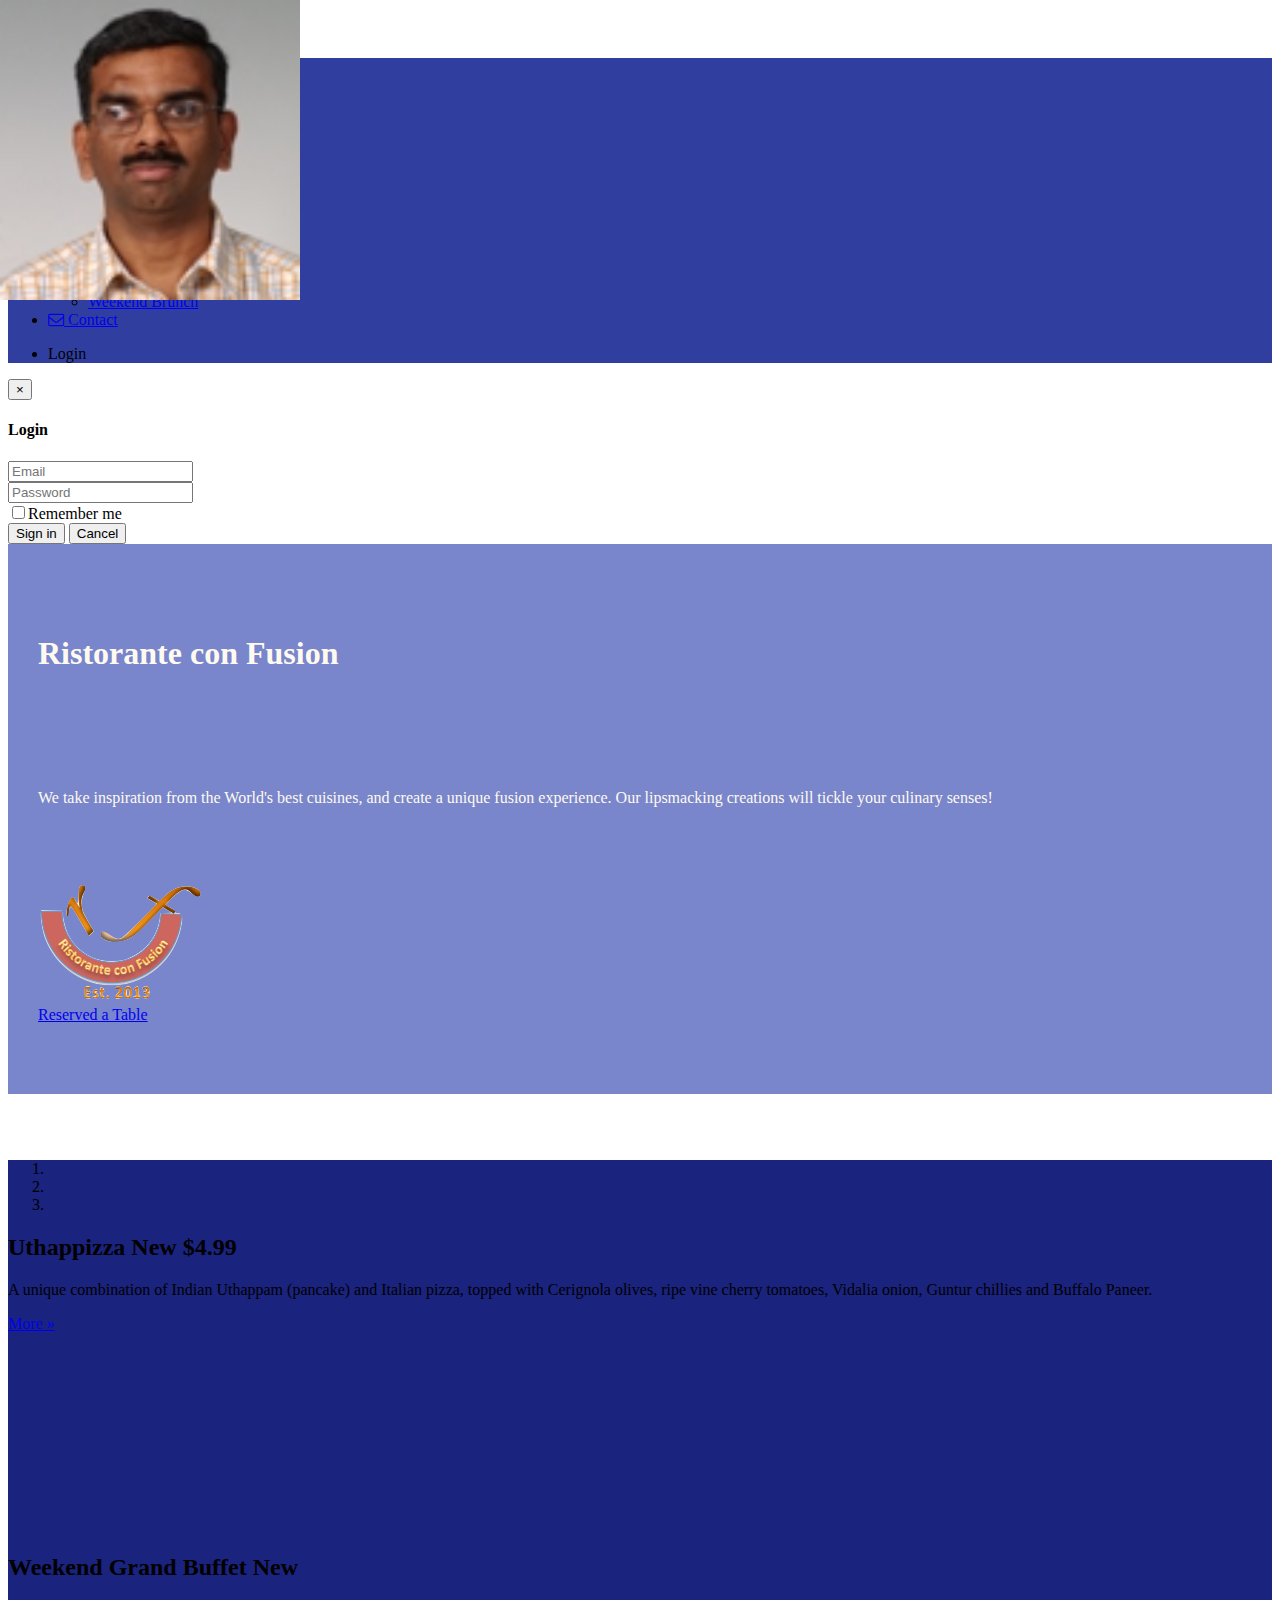
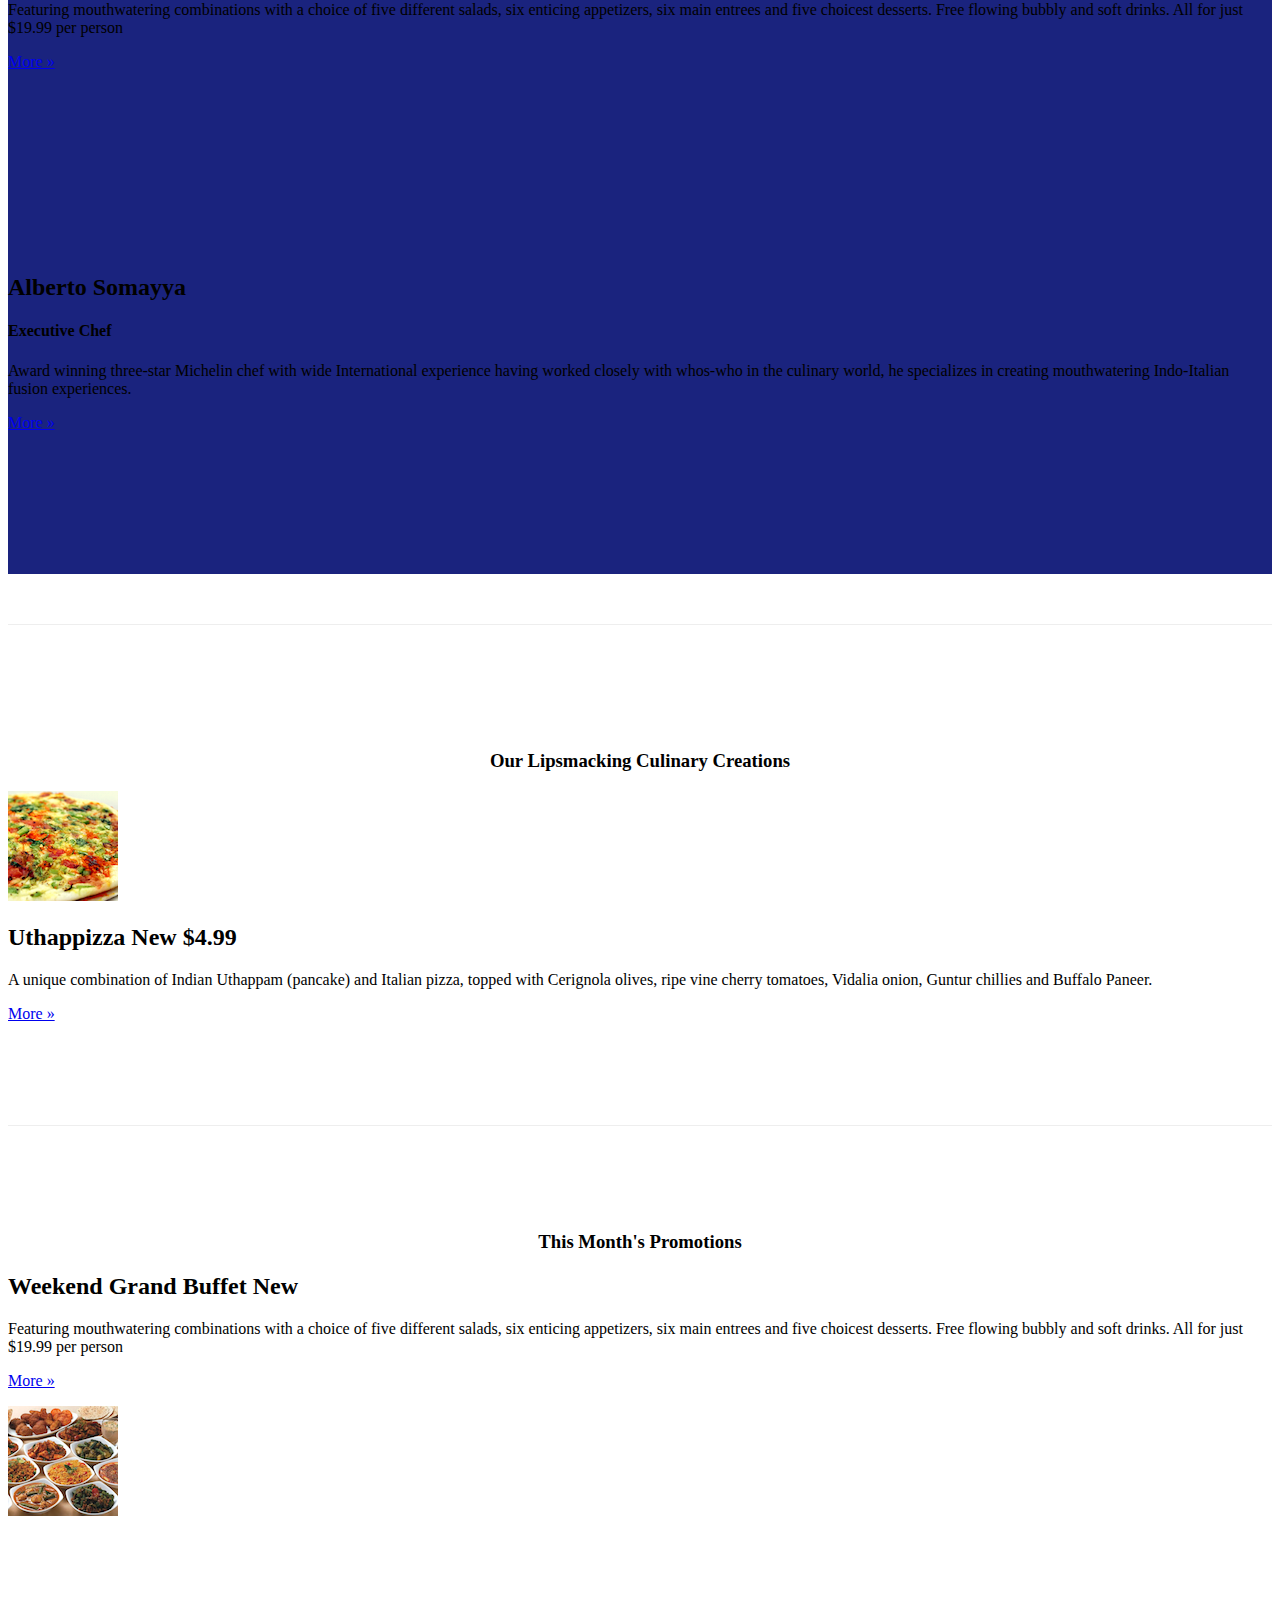
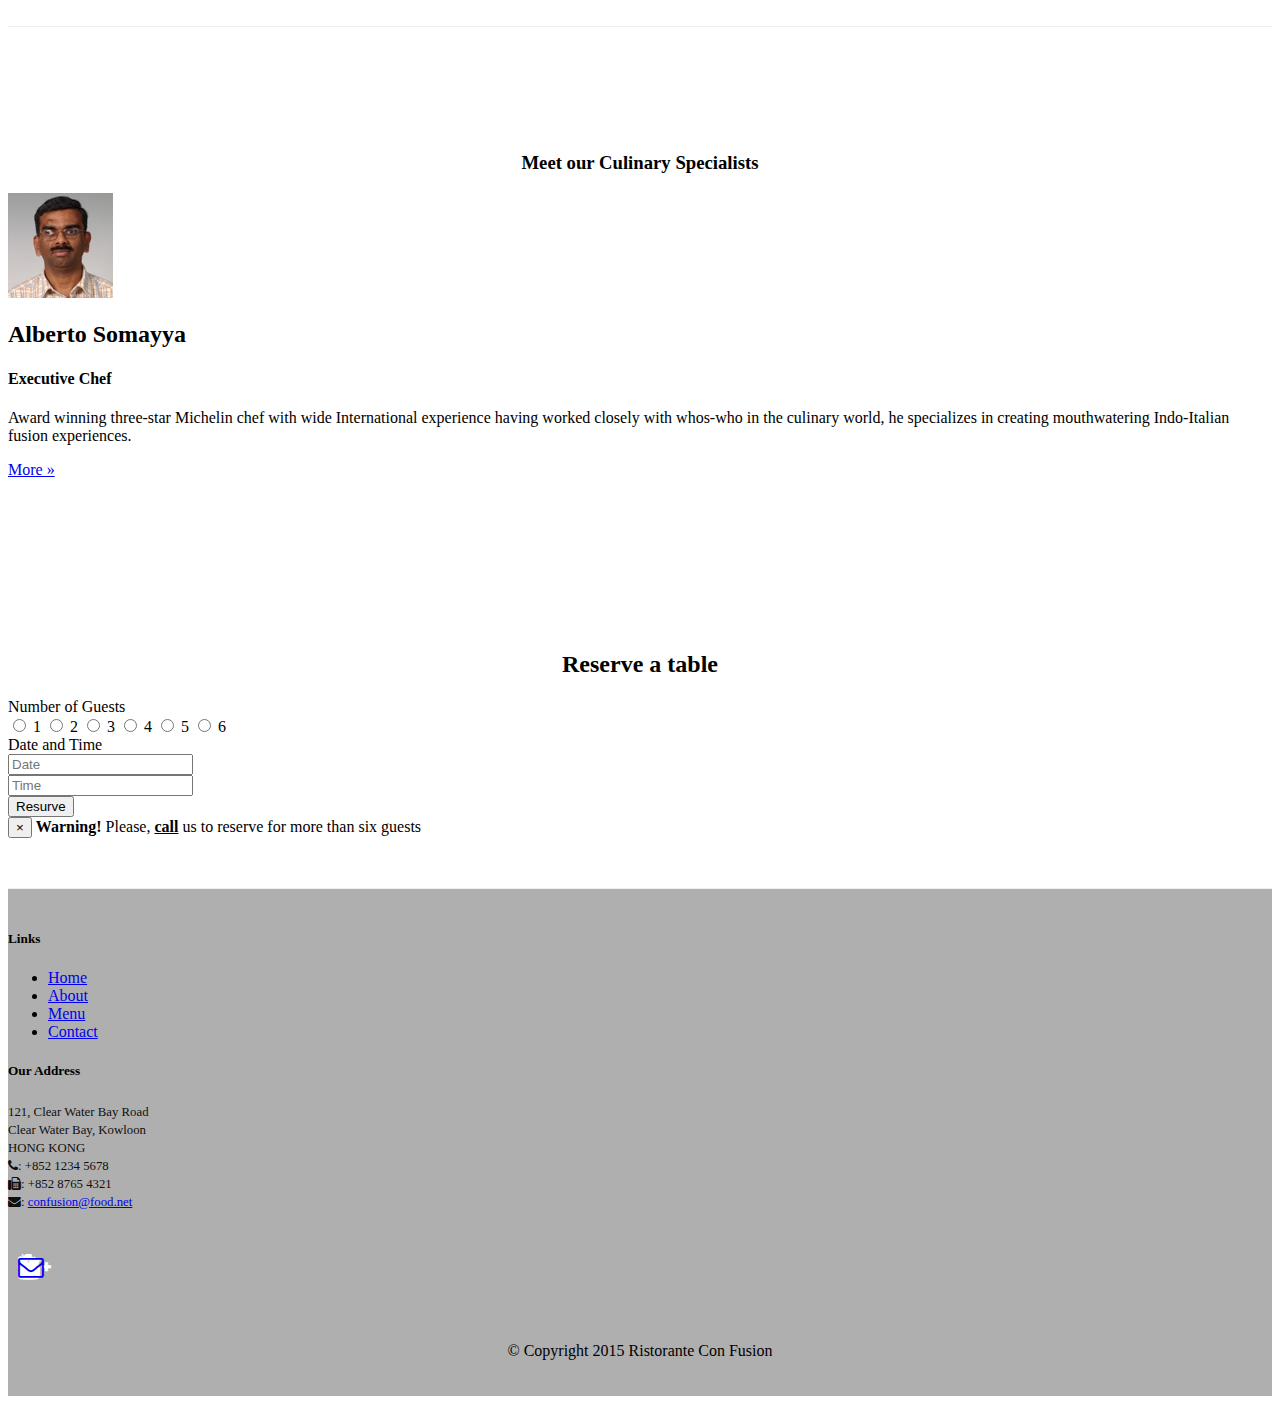
==== commit 5a63001b: "add controls and indicators to the carousel" ====
--- a/index.html
+++ b/index.html
@@ -134,12 +134,17 @@
     <div class="container">
         <div class="row row-content">
             <div class="col-xs-12">
-                <div id="mycarousel" class="carousel-slide" data-ride="carousel">
+                <div id="mycarousel" class="carousel slide" data-ride="carousel">
+                    <ol class="carousel-indicators">
+                    <li data-target="#mycarousel" data-slide-to="0" class="active"></li>
+                    <li data-target="#mycarousel" data-slide-to="1"></li>
+                    <li data-target="#mycarousel" data-slide-to="2"></li>
+                </ol>
                     <div class="carousel-inner" role="listbox">
                         <div class="item active">
                             <img class="img-responsive" src="img/uthappizza.png" alt="Uthappizza">
                             <div class="carousel-caption">
-                                <h2 class="media-heading">Uthappizza <span class="label label-danger label-xs">New</span> <span class="badge">$4.99</span></h2>
+                                <h2>Uthappizza <span class="label label-danger label-xs">New</span> <span class="badge">$4.99</span></h2>
                                 <p>A unique combination of Indian Uthappam (pancake) and Italian pizza, topped with Cerignola olives, ripe vine cherry tomatoes, Vidalia onion, Guntur chillies and Buffalo Paneer.</p>
                                 <p><a class="btn btn-primary btn-xs" href="#">More &raquo;</a></p>
                             </div>
@@ -147,7 +152,7 @@
                         <div class="item">
                             <img class="img-responsive" src="img/buffet.png" alt="Buffet">
                             <div class="carousel-caption">
-                                <h2 class="media-heading">Weekend Grand Buffet <span class="label label-danger label-xs">New</span></h2>
+                                <h2>Weekend Grand Buffet <span class="label label-danger label-xs">New</span></h2>
                                 <p>Featuring mouthwatering combinations with a choice of five different salads, six enticing appetizers, six main entrees and five choicest desserts. Free flowing bubbly and soft drinks. All for just $19.99 per person </p>
                                 <p><a class="btn btn-primary btn-xs" href="#">More &raquo;</a></p>
                             </div>
@@ -155,12 +160,21 @@
                         <div class="item">
                             <img class="img-responsive" src="img/alberto.png" alt="Alberto Somayya">
                             <div class="carousel-caption">
-                                <h2 class="media-heading">Alberto Somayya</h2>
+                                <h2>Alberto Somayya</h2>
                                 <h4>Executive Chef</h4>
                                 <p>Award winning three-star Michelin chef with wide International experience having worked closely with whos-who in the culinary world, he specializes in
                                 creating mouthwatering Indo-Italian fusion experiences.</p><p><a class="btn btn-primary btn-xs" href="#">More &raquo;</a></p>
                             </div>
                         </div>
+                                        <!-- Controls -->
+                <a class="left carousel-control" href="#mycarousel" role="button" data-slide="prev">
+                    <span class="glyphicon glyphicon-chevron-left" aria-hidden="true"></span>
+                    <span class="sr-only">Previous</span>
+                </a>
+                <a class="right carousel-control" href="#mycarousel" role="button" data-slide="next">
+                    <span class="glyphicon glyphicon-chevron-right" aria-hidden="true"></span>
+                    <span class="sr-only">Next</span>
+                </a>
                     </div>
                 </div>
             </div>
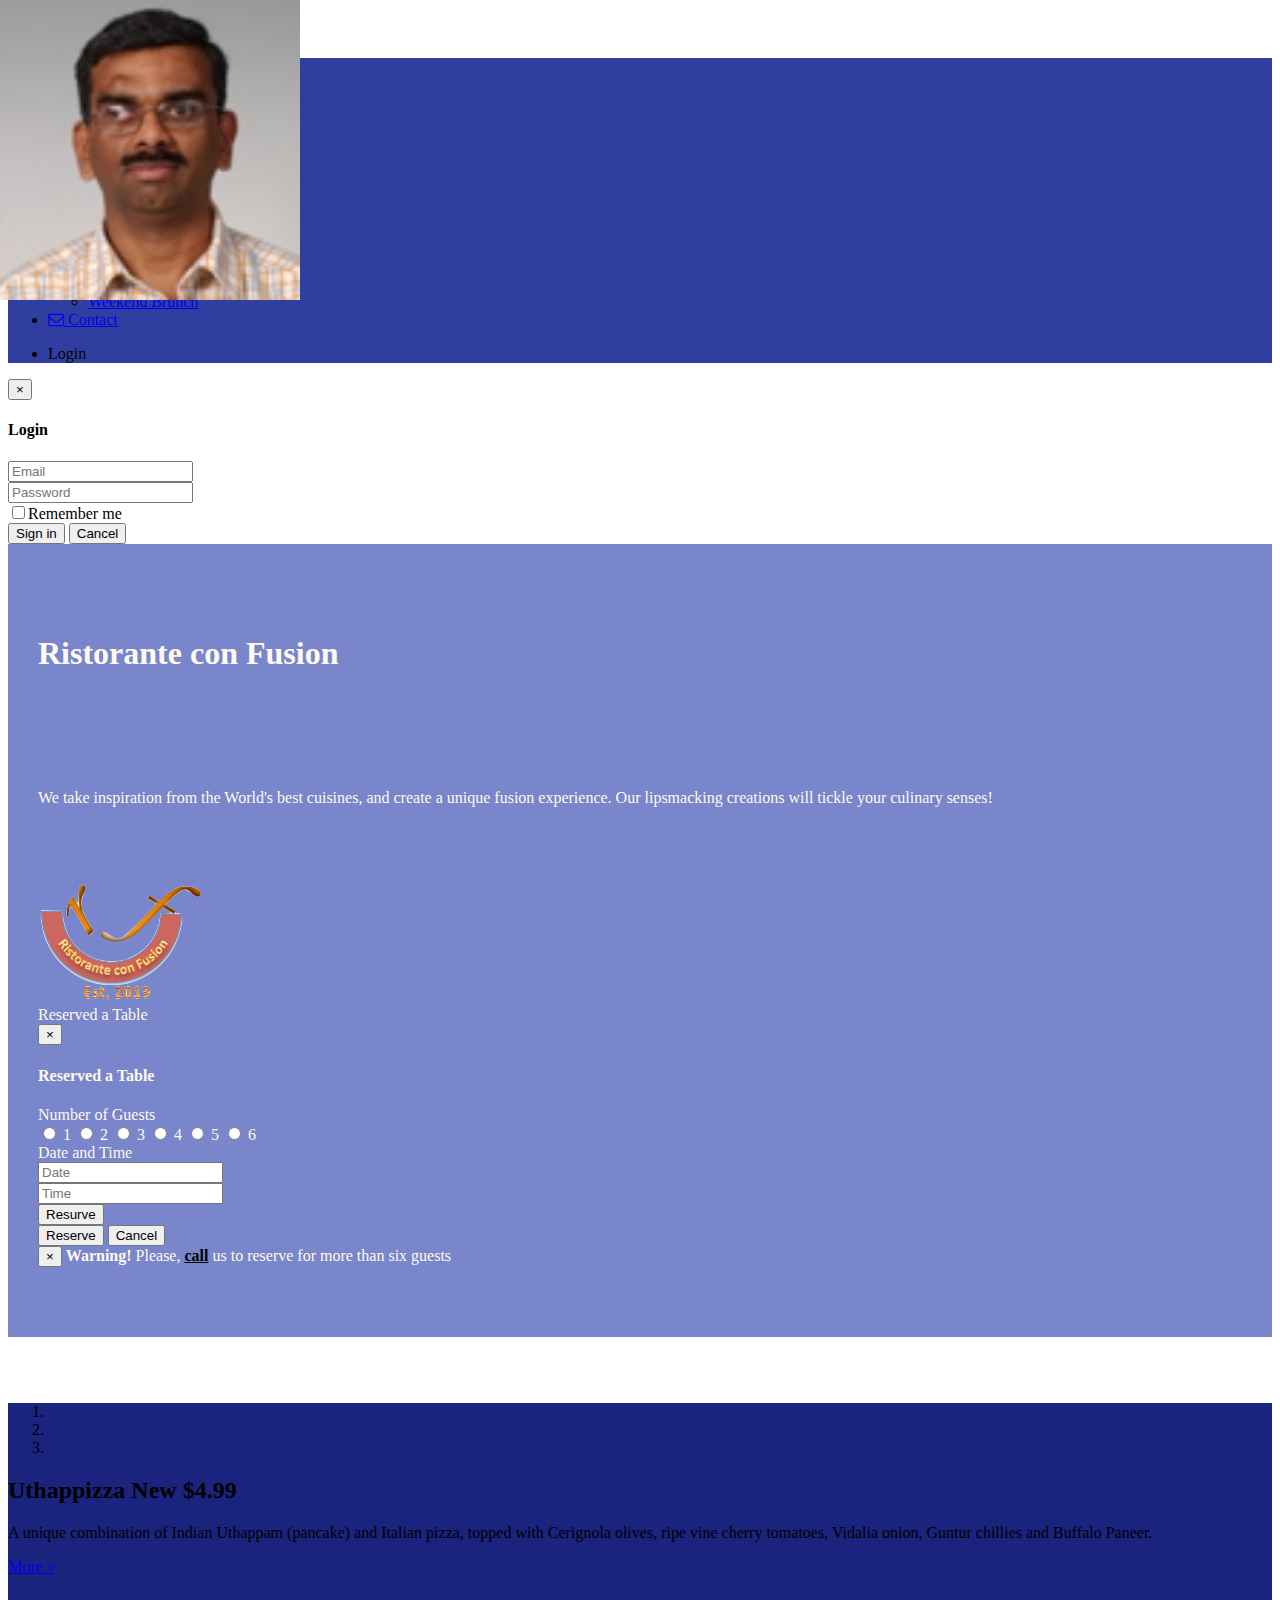
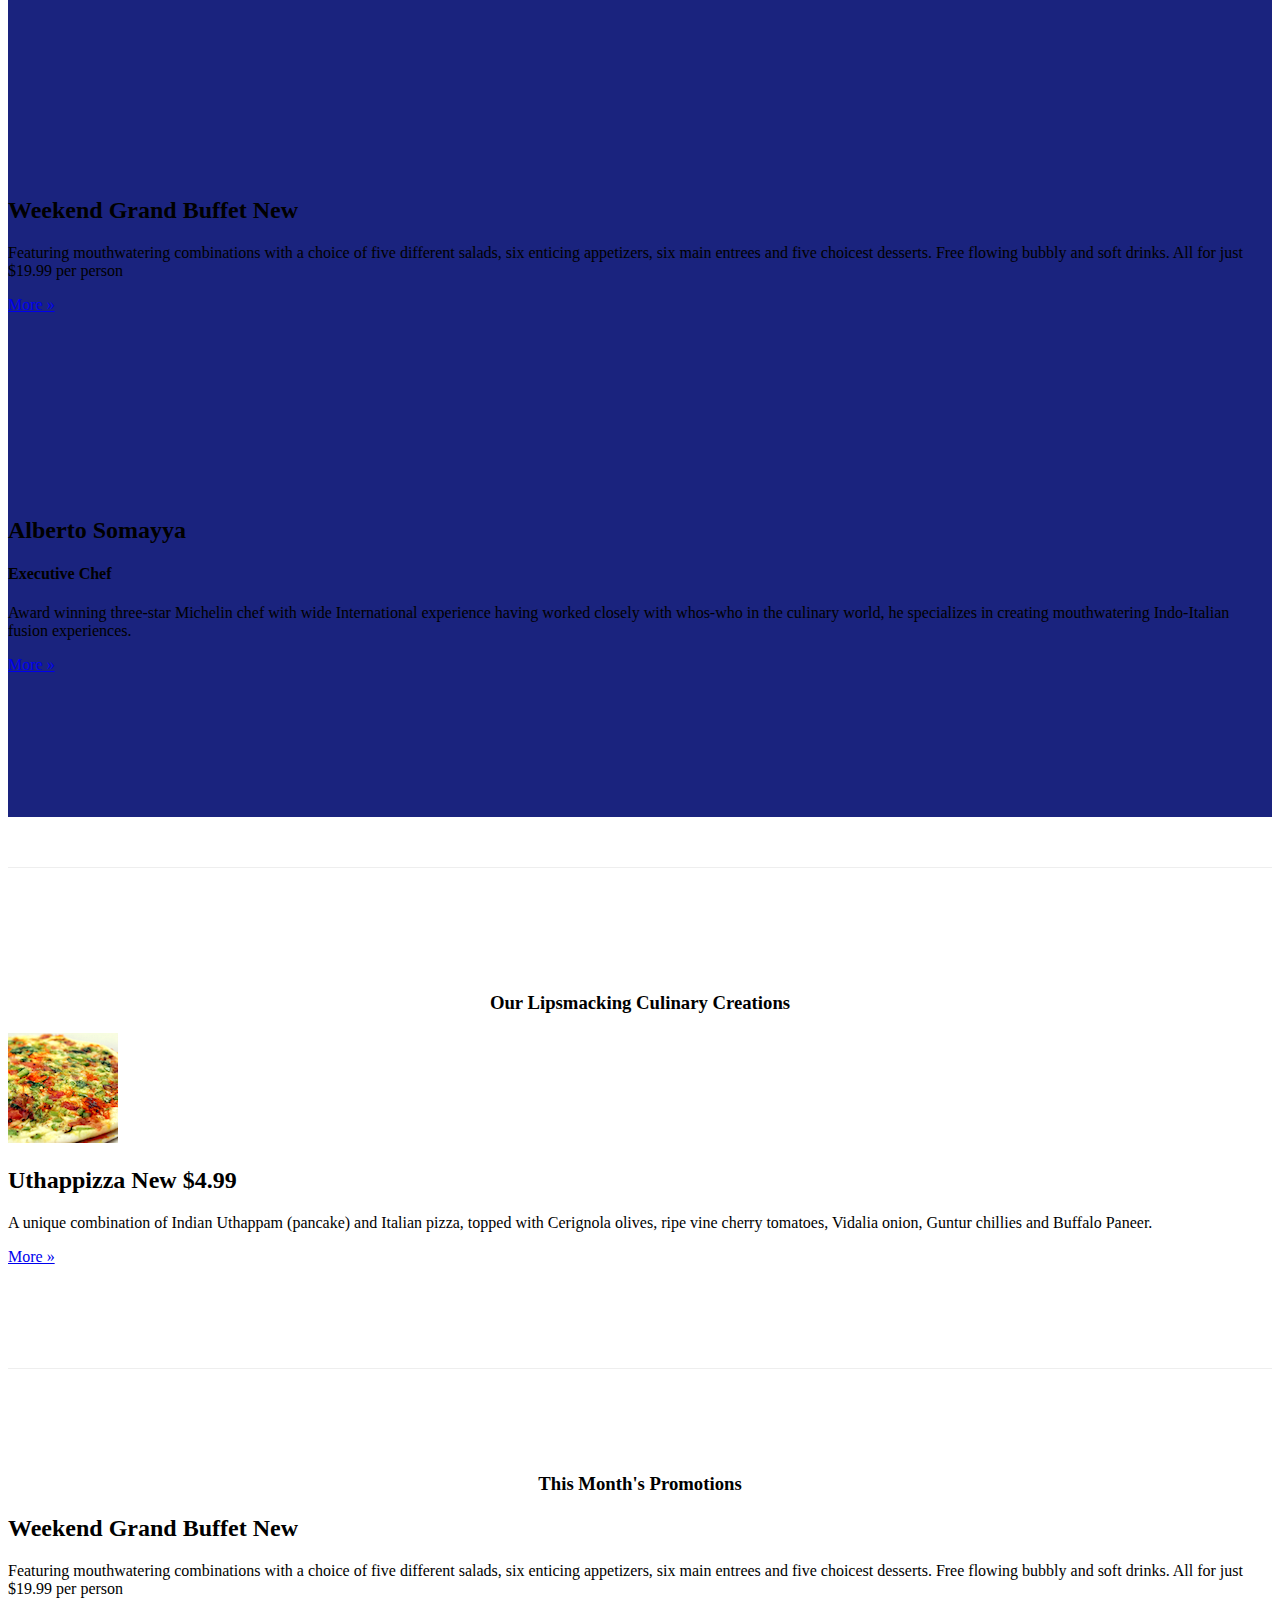
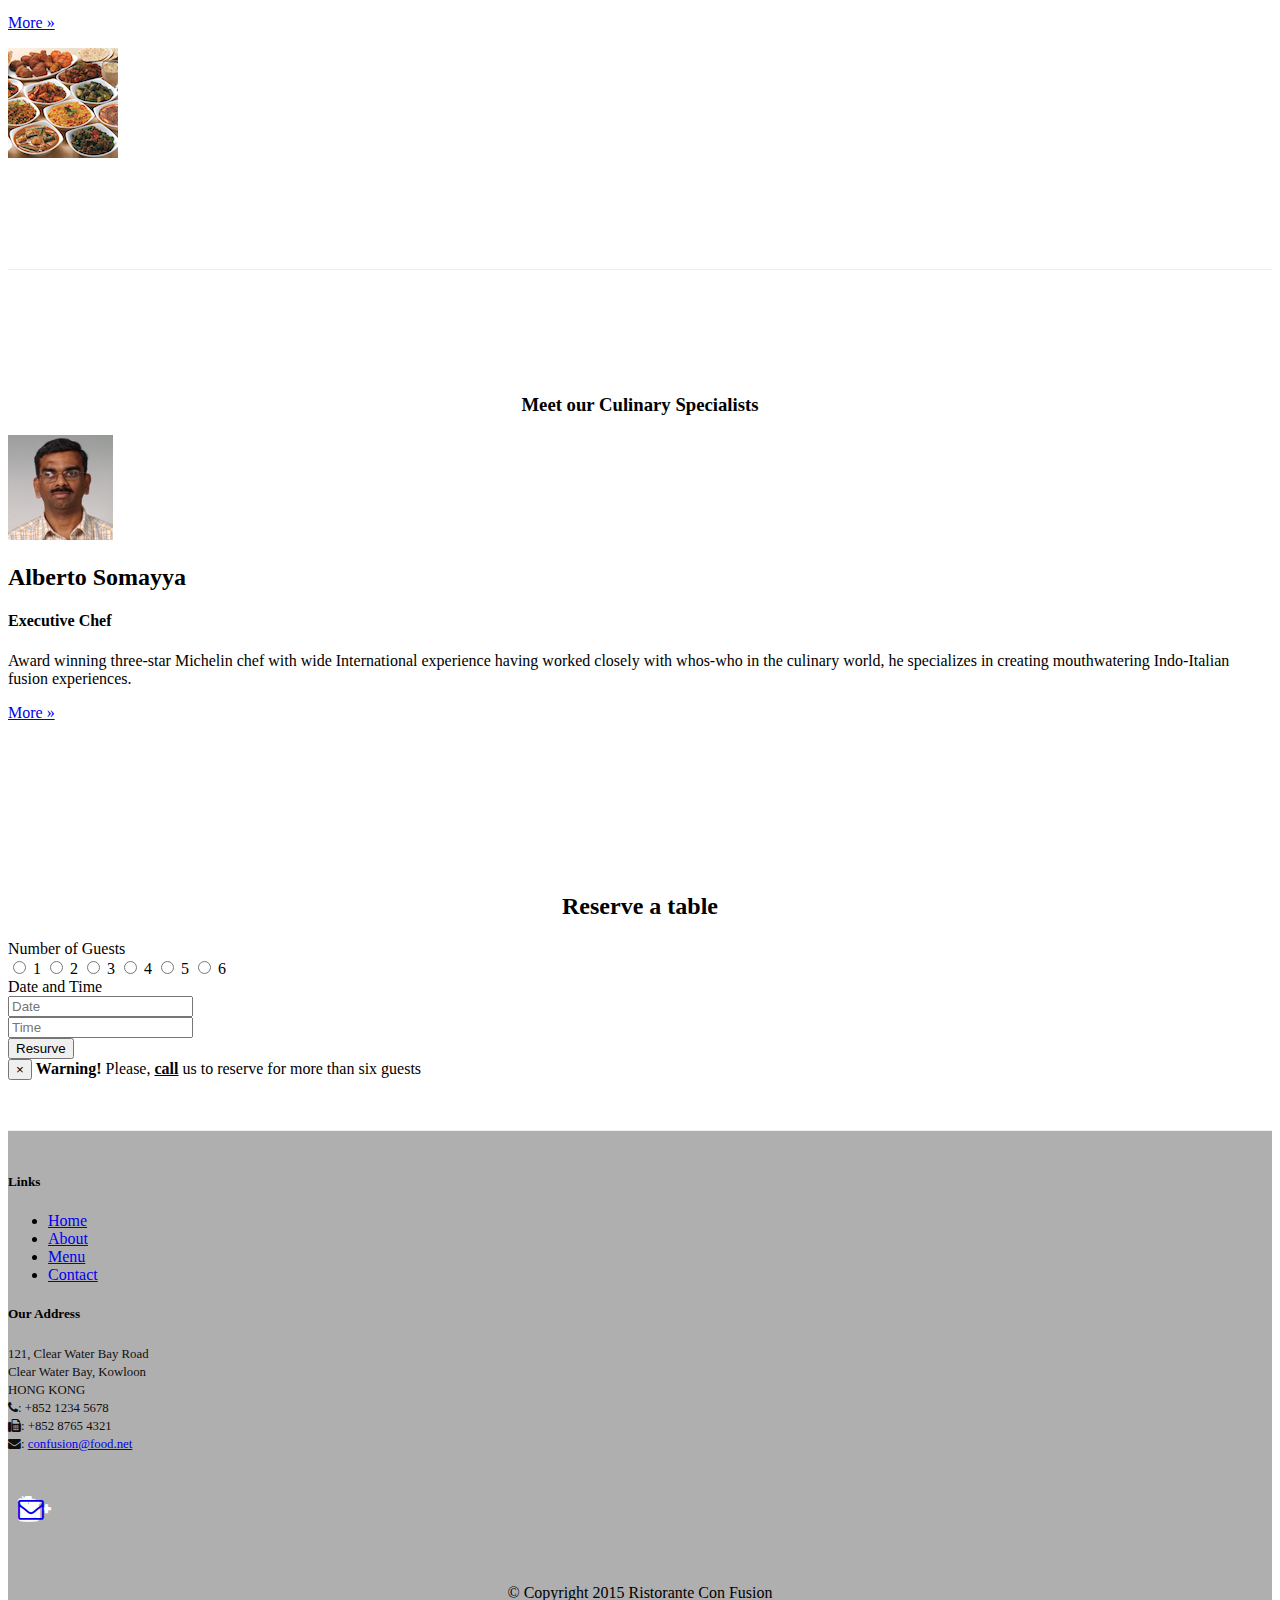
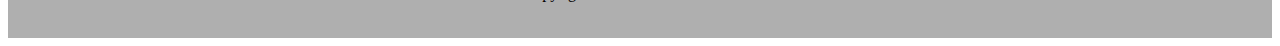
==== commit c647fcd0: "add a modal to reserve button, need more editing" ====
--- a/index.html
+++ b/index.html
@@ -91,14 +91,6 @@
                         <button type="button" class="btn btn-default btn-sm" data-dismiss="modal">
                             Cancel</button>
 
-
-                <!--<input type="text" class="form-control" placeholder="Email">
-                <input type="text" class="form-control" placeholder="Password">
-                <input type="checkbox"><span class="signin-form"> Remember me</span>
-                <button type="button" class="btn btn-info">Sign in</button>
-                <button type="button" class="btn btn-default btn-sm"
-                data-dismiss="modal">Cancel
-                </button>-->
            </form>
 
                 </div>
@@ -122,10 +114,166 @@
                     <img src="img/logo.png" class="img=responsive">
                 </div>
                 <div class="col-xs-12 col-sm-2">
-                    <a href="#reserve-form" type="button" class="btn btn-warning btn-block" 
-                    data-toggle="tooltip" title="Or Call us at +85212345678"
-                    data-placement="bottom"
-                    style="margin-top:100px;">Reserved a Table</a>
+                    <!--example
+                    <div id="reserveModal" class="modal fade" role="dialog">
+        <div class="modal-dialog">
+
+            <div class="modal-content">
+                <div class="modal-header">
+                    <button type="button" class="close" data-dismiss="modal">&times;</button>
+                    <h4 class="modal-title">Reserved a Table</h4>
+                </div>
+                <div class="modal-body">
+                    <form class="form-inline">
+                        <div class="form-group">
+                            <label class="sr-only" for="email">Email adress</label>
+                            <input type="email" class="form-control" placeholder="Email"></div>
+                        <div class="form-group">
+                            <label class="sr-only" for="password">Password</label>
+                            <input type="password" class="form-control input-sm" id="password" placeholder="Password">
+                        </div>
+                        <div class="checkbox">
+                            <label>
+                                <input type="checkbox">Remember me
+                            </label>
+                        </div>
+                        <button type="submit" class="btn btn-info btn-sm">Sign in</button>
+                        <button type="button" class="btn btn-default btn-sm" data-dismiss="modal">
+                            Cancel</button>
+
+           </form>
+
+                </div>
+            </div>
+        </div>
+    </div> example-->
+    
+
+                    <a type="button" class="btn btn-warning btn-block" 
+                    
+                    style="margin-top:100px;" data-toggle="modal" data-target="#reserveModal">Reserved a Table</a>
+
+    <div id="reserveModal" class="modal fade" role="dialog">
+        <div class="modal-dialog">
+            <div class="modal-content">
+                <div class="modal-header">
+                    <button type="button" class="close" data-dismiss="modal">&times;</button>
+                    <h4 class="modal-title">Reserved a Table</h4>
+                </div>
+                <div class="modal-body">
+                    <form>
+                        <div class="form-group">
+                    <div class="col-sm-2">
+                        Number of Guests
+                    </div>
+                    <div class="col-sm-10">
+                        <label class="radio radio-inline">
+                            <input type="radio" name="inlineRadioOptions" id="inlineRadio1" value="option1"> 1
+                        </label>
+                        <label class="radio radio-inline">
+                            <input type="radio" name="inlineRadioOptions" id="inlineRadio2" value="option1"> 2
+                        </label>
+                        <label class="radio radio-inline">
+                            <input type="radio" name="inlineRadioOptions" id="inlineRadio3" value="option1"> 3
+                        </label>
+                        <label class="radio radio-inline">
+                            <input type="radio" name="inlineRadioOptions" id="inlineRadio4" value="option1"> 4
+                        </label>
+                        <label class="radio radio-inline">
+                            <input type="radio" name="inlineRadioOptions" id="inlineRadio5" value="option1"> 5
+                        </label>
+                        <label class="radio radio-inline">
+                            <input type="radio" name="inlineRadioOptions" id="inlineRadio6" value="option1"> 6
+                        </label>
+                    </div>
+                  </div>
+                  <div class="form-group">
+                    <div class="col-sm-2">
+                        Date and Time
+                    </div>
+                        <div class="col-sm-5">
+                        <input type="text" class="form-control" placeholder="Date">
+                        
+                        </div>
+                        <div class="col-sm-5">
+                        <input type="text" class="form-control" placeholder="Time">
+                        </div>
+                    </div>
+                 <div class="form-group">
+                     <div class="col-sm-2">
+                     </div>
+                     <div class="col-sm-10">
+                        <button type="button" class="btn btn-primary">Resurve</button>
+                    </div>
+                 </div>
+                 
+
+                        <button type="submit" class="btn btn-info btn-sm">Reserve</button>
+                        <button type="button" class="btn btn-default btn-sm" data-dismiss="modal">
+                            Cancel</button>
+                    </form>
+                </div>
+                <div class="modal-footer">
+                    <div class="alert alert-warning alert-dismissible" role="alert">
+  <button type="button" class="close" data-dismiss="alert" aria-label="Close"><span aria-hidden="true">&times;</span></button>
+  <strong>Warning!</strong> Please, <strong><a href="tel:+85212345678" style="color:black">call</a></strong> us to reserve for more than six guests
+</div>
+
+                </div>
+            </div>
+        </div>
+    </div>
+
+                    <!--<form class="form-horizontal" id="reserve-form">
+                  <div class="form-group">
+                    <div class="col-sm-2">
+                        Number of Guests
+                    </div>
+                    <div class="col-sm-10">
+                        <label class="radio radio-inline">
+                            <input type="radio" name="inlineRadioOptions" id="inlineRadio1" value="option1"> 1
+                        </label>
+                        <label class="radio radio-inline">
+                            <input type="radio" name="inlineRadioOptions" id="inlineRadio2" value="option1"> 2
+                        </label>
+                        <label class="radio radio-inline">
+                            <input type="radio" name="inlineRadioOptions" id="inlineRadio3" value="option1"> 3
+                        </label>
+                        <label class="radio radio-inline">
+                            <input type="radio" name="inlineRadioOptions" id="inlineRadio4" value="option1"> 4
+                        </label>
+                        <label class="radio radio-inline">
+                            <input type="radio" name="inlineRadioOptions" id="inlineRadio5" value="option1"> 5
+                        </label>
+                        <label class="radio radio-inline">
+                            <input type="radio" name="inlineRadioOptions" id="inlineRadio6" value="option1"> 6
+                        </label>
+                    </div>
+                  </div>
+                  <div class="form-group">
+                    <div class="col-sm-2">
+                        Date and Time
+                    </div>
+                        <div class="col-sm-5">
+                        <input type="text" class="form-control" placeholder="Date">
+                        
+                        </div>
+                        <div class="col-sm-5">
+                        <input type="text" class="form-control" placeholder="Time">
+                        </div>
+                    </div>
+                 <div class="form-group">
+                     <div class="col-sm-2">
+                     </div>
+                     <div class="col-sm-10">
+                        <button type="button" class="btn btn-primary">Resurve</button>
+                    </div>
+                 </div>
+                 <div class="alert alert-warning alert-dismissible" role="alert">
+  <button type="button" class="close" data-dismiss="alert" aria-label="Close"><span aria-hidden="true">&times;</span></button>
+  <strong>Warning!</strong> Please, <strong><a href="tel:+85212345678" style="color:black">call</a></strong> us to reserve for more than six guests
+</div>
+                </form>-->
                 </div>
             </div>
         </div>
@@ -353,11 +501,7 @@
 
     <script src="https://ajax.googleapis.com/ajax/libs/jquery/1.11.3/jquery.min.js"></script>
     <script src="js/bootstrap.min.js"></script>
-    <script>
-        $(document).ready(function(){
-            $("[data-toggle='tooltip']").tooltip();
-        });
-    </script>
+  
 
 </body>
 
